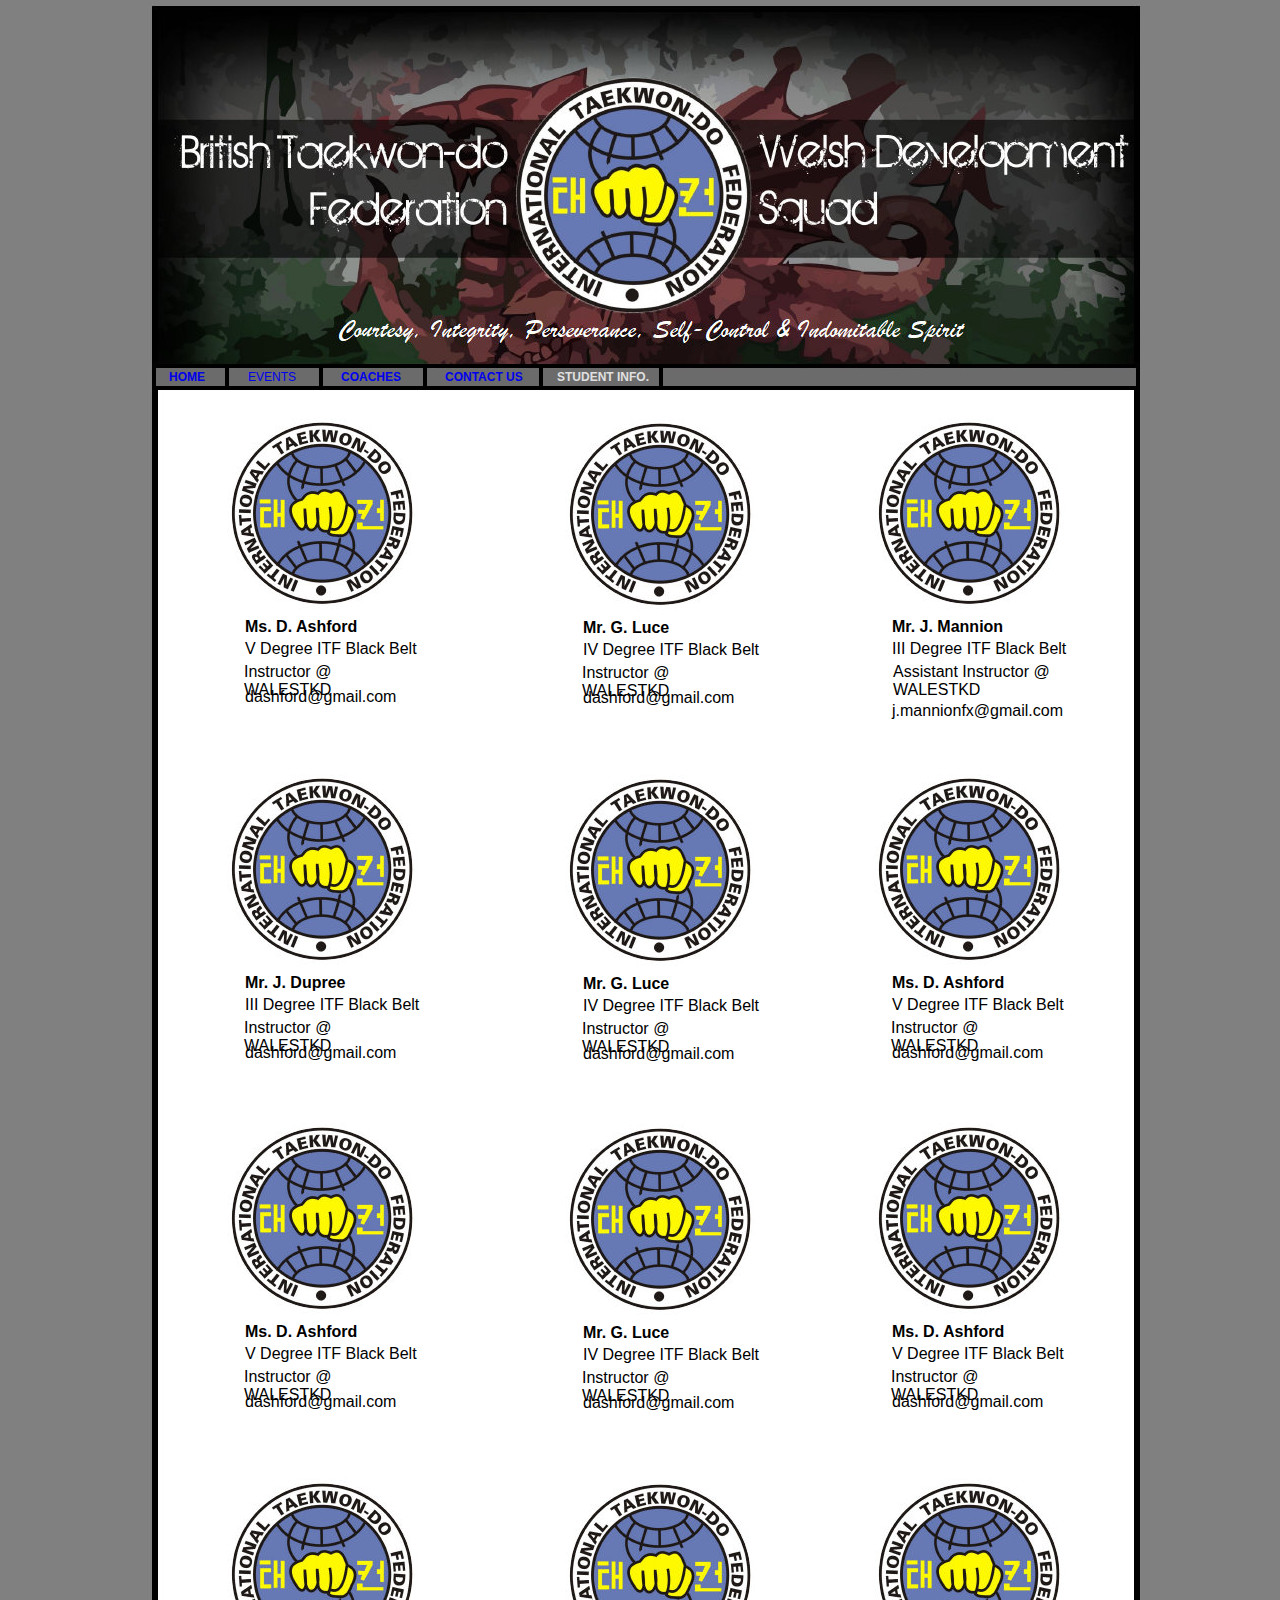
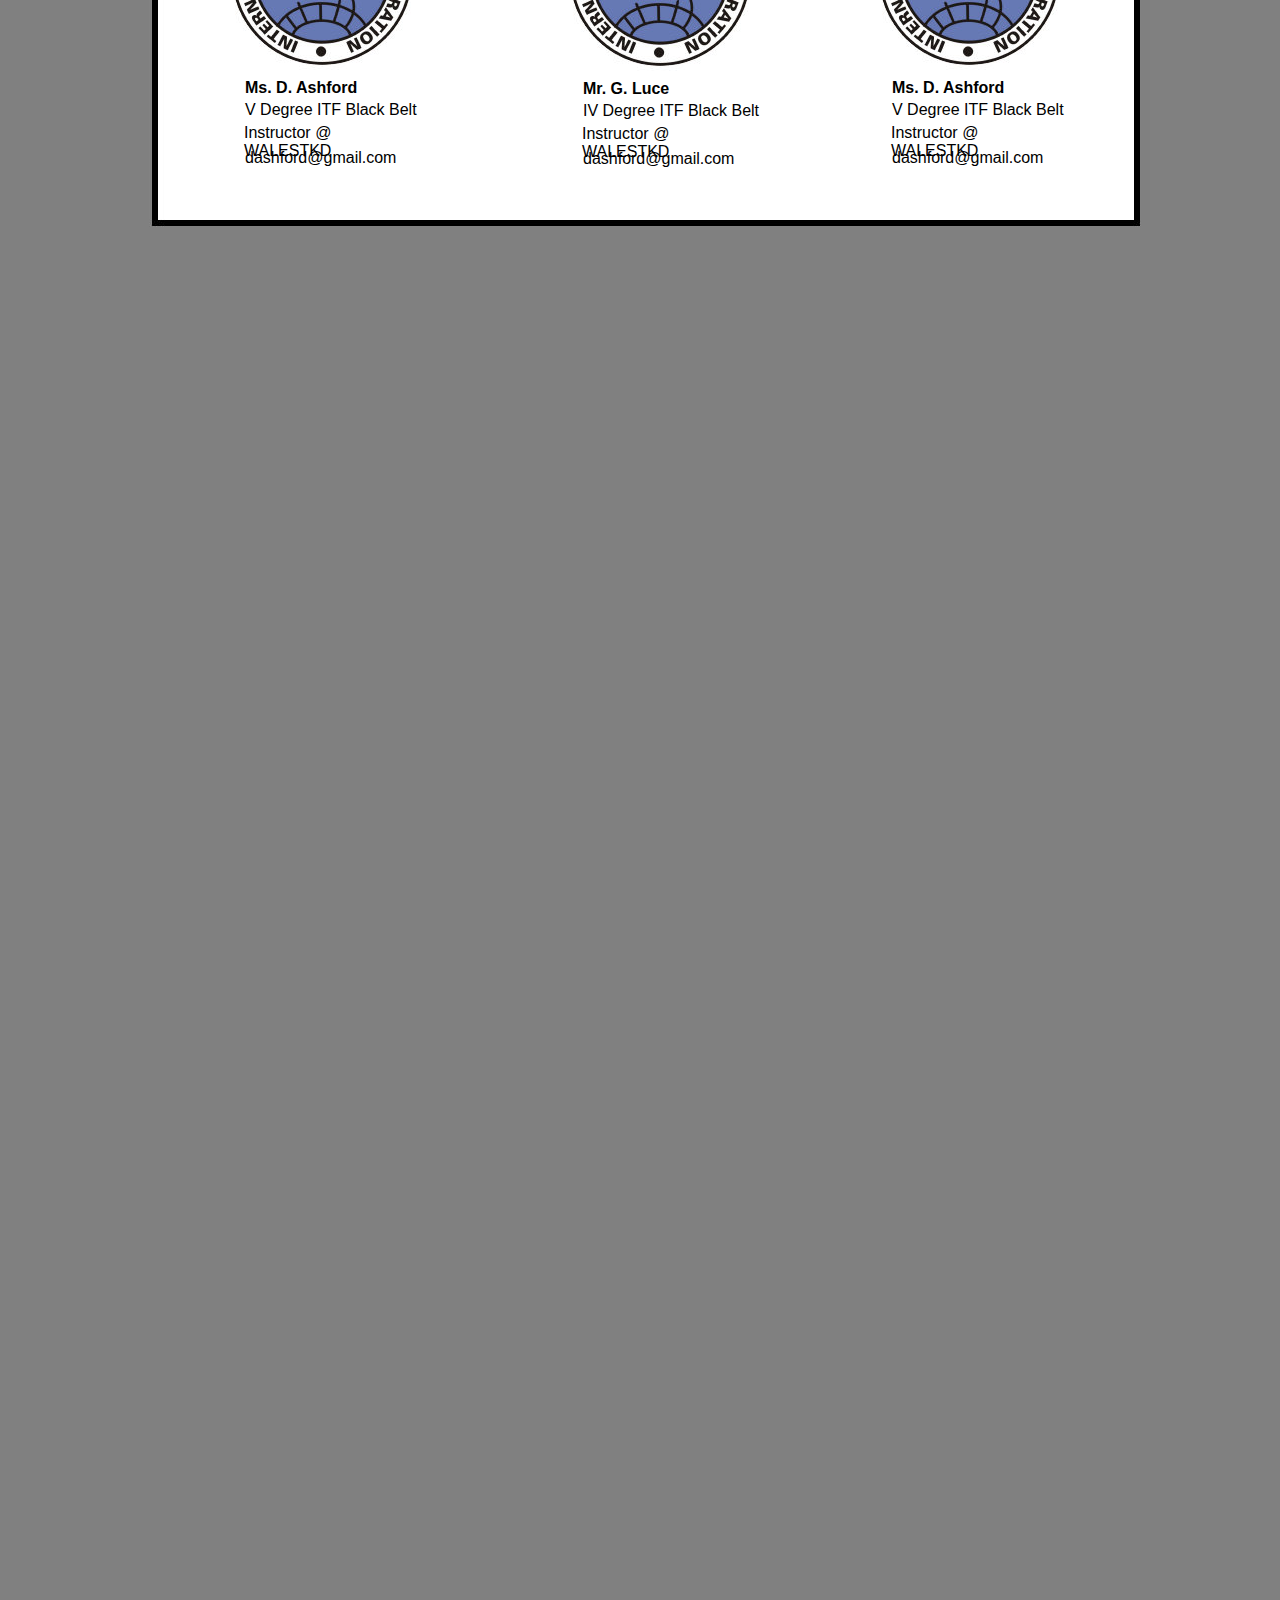
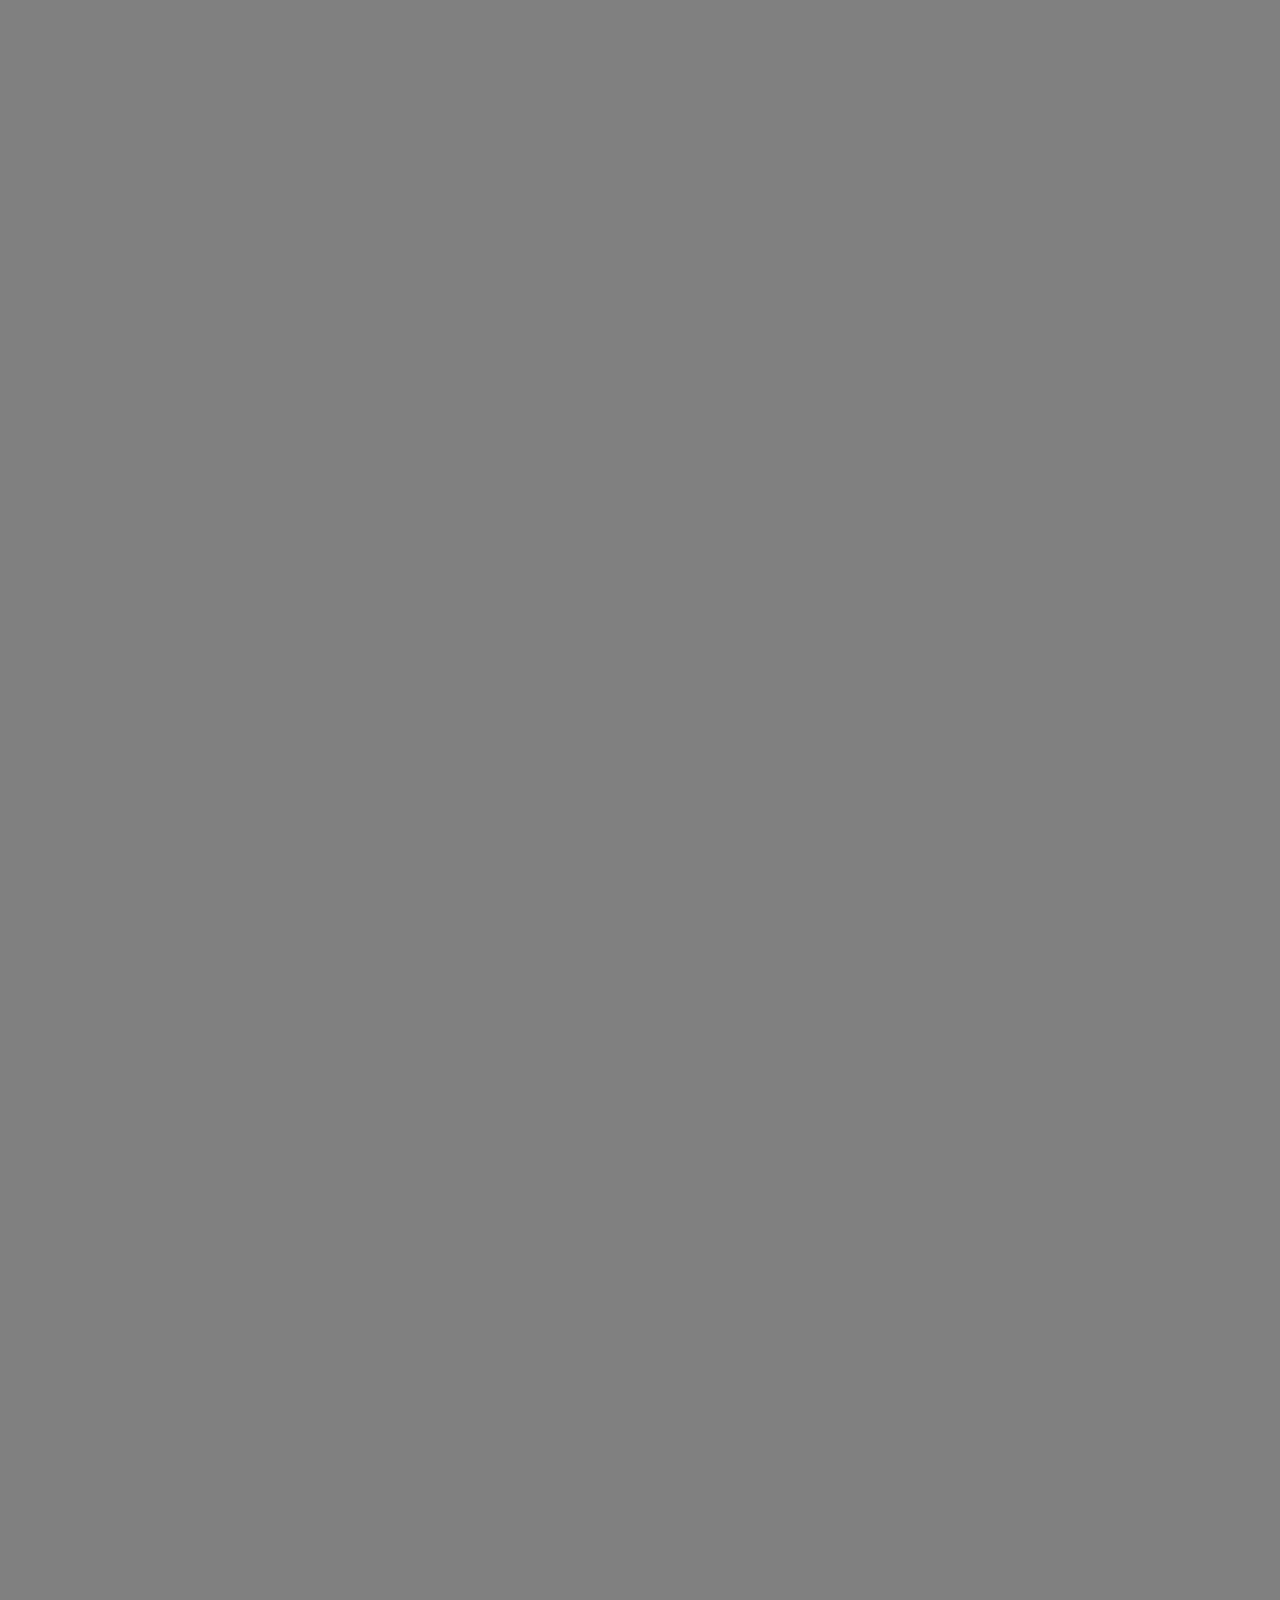
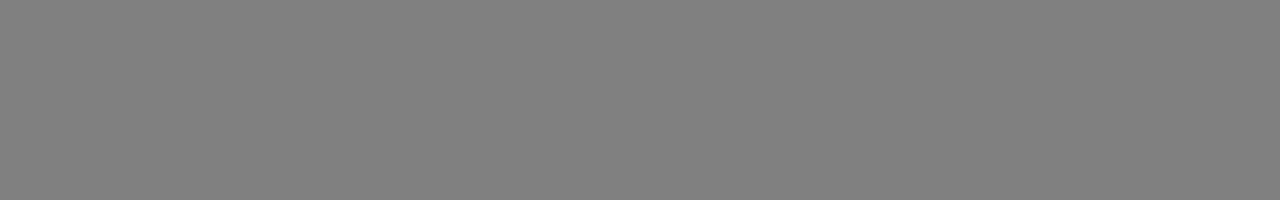
==== additionsl_btf_wales_team_002.htm @ 21ea09d9 "Update001" ====
<!DOCTYPE html PUBLIC "-//W3C//DTD XHTML 1.0 Transitional//EN" "http://www.w3.org/TR/xhtml1/DTD/xhtml1-transitional.dtd">
<!-G�n�r�Epar Avanquest Technology v:8.0. Pour plus d�information, visitez : http://www.avanquest.com -->
<html xmlns="http://www.w3.org/1999/xhtml" xml:lang="fr" lang="fr">
<head>
	<title> Coaches </title>
	<meta http-equiv="Content-Type" content="text/html; charset=iso-8859-1" />
	<meta http-equiv="Content-Style-Type" content="text/css;" />
	<link rel="stylesheet" href="additionsl_btf_wales_team_g.css" type="text/css" media="screen,projection,print" />	<!--// Document Style //-->
	<link rel="stylesheet" href="additionsl_btf_wales_team_002_p.css" type="text/css" media="screen,projection,print" />	<!--// Page Style //-->
</head>


<body>
<div id="page">
	<img id="e72" name="e72" class="cc08" src="additionsl_btf_wales_team002019.jpg" title="Courtesy, Integrity, Perseverance, Self-Control & Indomitable Spirit" alt="additionsl_btf_wales_team002019.jpg" align="right" border="0" />
	<span id="e71"></span>
	<div id="e70" class="cc09">
		Ms. D. Ashford
	</div>
	<div id="e69" class="cc10">
		V Degree ITF Black Belt
	</div>
	<div id="e68" class="cc10">
		Instructor @ WALESTKD
	</div>
	<div id="e67" class="cc10">
		dashford@gmail.com
	</div>
	<span id="e66"></span>
	<div id="e65" class="cc09">
		Mr. G. Luce
	</div>
	<div id="e64" class="cc10">
		IV Degree ITF Black Belt
	</div>
	<div id="e63" class="cc10">
		Instructor @ WALESTKD
	</div>
	<div id="e62" class="cc10">
		dashford@gmail.com
	</div>
	<span id="e61"></span>
	<div id="e60" class="cc09">
		Mr. J. Mannion 
	</div>
	<div id="e59" class="cc10">
		III Degree ITF Black Belt
	</div>
	<div id="e58" class="cc10">
		Assistant Instructor @ WALESTKD
	</div>
	<div id="e57" class="cc10">
		j.mannionfx@gmail.com
	</div>
	<span id="e56"></span>
	<div id="e55" class="cc09">
		Mr. J. Dupree
	</div>
	<div id="e54" class="cc10">
		III Degree ITF Black Belt
	</div>
	<div id="e53" class="cc10">
		Instructor @ WALESTKD
	</div>
	<div id="e52" class="cc10">
		dashford@gmail.com
	</div>
	<span id="e51"></span>
	<div id="e50" class="cc09">
		Mr. G. Luce
	</div>
	<div id="e49" class="cc10">
		IV Degree ITF Black Belt
	</div>
	<div id="e48" class="cc10">
		Instructor @ WALESTKD
	</div>
	<div id="e47" class="cc10">
		dashford@gmail.com
	</div>
	<span id="e46"></span>
	<div id="e45" class="cc09">
		Ms. D. Ashford
	</div>
	<div id="e44" class="cc10">
		V Degree ITF Black Belt
	</div>
	<div id="e43" class="cc10">
		Instructor @ WALESTKD
	</div>
	<div id="e42" class="cc10">
		dashford@gmail.com
	</div>
	<span id="e41"></span>
	<div id="e40" class="cc09">
		Ms. D. Ashford
	</div>
	<div id="e39" class="cc10">
		V Degree ITF Black Belt
	</div>
	<div id="e38" class="cc10">
		Instructor @ WALESTKD
	</div>
	<div id="e37" class="cc10">
		dashford@gmail.com
	</div>
	<span id="e36"></span>
	<div id="e35" class="cc09">
		Mr. G. Luce
	</div>
	<div id="e34" class="cc10">
		IV Degree ITF Black Belt
	</div>
	<div id="e33" class="cc10">
		Instructor @ WALESTKD
	</div>
	<div id="e32" class="cc10">
		dashford@gmail.com
	</div>
	<span id="e31"></span>
	<div id="e30" class="cc09">
		Ms. D. Ashford
	</div>
	<div id="e29" class="cc10">
		V Degree ITF Black Belt
	</div>
	<div id="e28" class="cc10">
		Instructor @ WALESTKD
	</div>
	<div id="e27" class="cc10">
		dashford@gmail.com
	</div>
	<span id="e26"></span>
	<div id="e25" class="cc09">
		Ms. D. Ashford
	</div>
	<div id="e24" class="cc10">
		V Degree ITF Black Belt
	</div>
	<div id="e23" class="cc10">
		Instructor @ WALESTKD
	</div>
	<div id="e22" class="cc10">
		dashford@gmail.com
	</div>
	<span id="e21"></span>
	<div id="e20" class="cc09">
		Mr. G. Luce
	</div>
	<div id="e19" class="cc10">
		IV Degree ITF Black Belt
	</div>
	<div id="e18" class="cc10">
		Instructor @ WALESTKD
	</div>
	<div id="e17" class="cc10">
		dashford@gmail.com
	</div>
	<span id="e16"></span>
	<div id="e15" class="cc09">
		Ms. D. Ashford
	</div>
	<div id="e14" class="cc10">
		V Degree ITF Black Belt
	</div>
	<div id="e13" class="cc10">
		Instructor @ WALESTKD
	</div>
	<div id="e12" class="cc10">
		dashford@gmail.com
	</div>
	<span id="e11" class="cc08"></span>
	<span id="e10" class="cc08"></span>
	<span id="e9" class="cc08"></span>
	<span id="e8" class="cc08"></span>
	<span id="e7" class="cc08"></span>
	<span id="e6" class="cc08"></span>
	<div id="e5" class="cc11">
		<a href="index.html">
		HOME</a>
	</div>
	<div id="e4" class="cc12">
		<a href="additionsl_btf_wales_team_003.htm">
		EVENTS </a>
	</div>
	<div id="e3" class="cc11">
		<a href="additionsl_btf_wales_team_002.htm">
		COACHES</a>
	</div>
	<div id="e2" class="cc11">
		<a href="additionsl_btf_wales_team_004.htm">
		CONTACT US</a>
	</div>
	<div id="e1" class="cc11">
		STUDENT INFO.
	</div>
</div>
</body>
</html>
---- additionsl_btf_wales_team_g.css ----
/*--- Avanquest WebEasy Document Style ---*/

*                   { /* All Elements */
	margin          : 0px;
	padding         : 0px;
	}
a:link              { /* Document Style */
	text-decoration :none;
	}
a:visited           { /* Document Style */
	color           : #ffffff;
	text-decoration :none;
	}
a:hover             { /* Document Style */
	color           : #ffffff;
	text-decoration :underline;
	}
a:active            { /* Active Links */
	color           : #ffffff;
	}
ol,ul               { /* All Lists */
	margin          : 1em;
	padding-left    : 2em;
	}
p                   { /* All Paragraphs */
	margin-bottom   : 1em;
	}
a.navigation:link   {
	text-decoration :none;
	}
a.navigation:visited{
	text-decoration :none;
	}
a.navigation:hover  {
	text-decoration :none;
	}
table.ct07          { /* Document Style */
	text-align      : center;
	border          :   0.75pt solid black;
	}
table.ct07 caption  { /* Document Style */
	color           : #D3649F;
	font            : bold 8pt 'Arial', Helvetica, sans-serif;
	}
table.ct07 td       { /* Document Style */
	text-align      : right;
	border          :   0.75pt solid black;
	padding         :   1.50pt;
	white-space     : nowrap;
	vertical-align  : middle;
	}
table.ct07 th       { /* Document Style */
	background-color: #c0c0c0;
	text-align      : left;
	border          :   0.75pt solid black;
	padding         :   1.50pt;
	white-space     : nowrap;
	vertical-align  : middle;
	}
table.ct07 .ch07 th { /* Document Style */
	background-color: #c0c0c0;
	text-align      : left;
	border          :   0.75pt solid black;
	padding         :   1.50pt;
	white-space     : nowrap;
	vertical-align  : middle;
	}
.address,address    {
	color           : #000000;
	font            : 8pt 'Arial', Helvetica, sans-serif;
	background-color: transparent;
	}
.citation,cite      {
	font            : italic 10pt 'Arial', Helvetica, sans-serif;
	}
.code,code          {
	font            : 10pt 'Courier New', monospace;
	}
.deco               {
	color           : #7c7c7c;
	background-color: transparent;
	}
.emphasis,em        {
	font            : bold 10pt 'Arial', Helvetica, sans-serif;
	}
.footer             {
	text-align      : center;
	}
.footer_box         {
	background-color: #c0c0c0;
	}
.form_button        {
	color           : #ffffff;
	font            : 10pt 'Arial', Helvetica, sans-serif;
	}
.form_input         {
	border          :   0.75pt solid black;
	}
.form_label         {
	color           : #ffffff;
	font            : 10pt 'Arial', Helvetica, sans-serif;
	}
.form_legend        {
	color           : #ffffff;
	font            : bold 9pt 'Arial', Helvetica, sans-serif;
	}
.form_set           {
	border          :   0.75pt solid black;
	}
.header             {
	font            : bold 14pt 'Tahoma', cursive;
	}
.header_box         {
	background-color: #c0c0c0;
	}
.heading1,h1        {
	font            : 22pt 'Arial', Helvetica, sans-serif;
	}
.heading2,h2        {
	font            : 20pt 'Arial', Helvetica, sans-serif;
	}
.heading3,h3        {
	font            : 18pt 'Arial', Helvetica, sans-serif;
	}
.heading4,h4        {
	font            : bold 14pt 'Tahoma', cursive;
	}
.heading5,h5        {
	font            : 12pt 'Arial', Helvetica, sans-serif;
	}
.heading6,h6        {
	font            : bold 10pt 'Arial', Helvetica, sans-serif;
	}
.info               {
	font            : 8pt 'Arial', Helvetica, sans-serif;
	}
.info_box           {
	color           : #ffffff;
	background-color: #ffffff;
	}
.info_tag           {
	font            : 8pt 'Arial', Helvetica, sans-serif;
	background-color: transparent;
	text-align      : left;
	}
.item               {
	font            : 8pt 'Arial', Helvetica, sans-serif;
	}
.item_box           {
	color           : #ffffff;
	background-color: transparent;
	}
.item_tag           {
	font            : 8pt 'Arial', Helvetica, sans-serif;
	}
.logo               {
	color           : #000000;
	font            : bold 14pt 'Tahoma', cursive;
	text-align      : center;
	}
.logo_box           {
	background-color: transparent;
	}
.logo_tag           {
	color           : #ffffff;
	font            : bold 22pt 'Tahoma', cursive;
	text-align      : center;
	}
.navigation         {
	color           : #ffffff;
	font            : bold 10pt 'Arial', Helvetica, sans-serif;
	background-color: transparent;
	text-align      : center;
	padding         :   1.50pt;
	}
.navigation_box     {
	color           : #7c7c7c;
	background-color: #7c7c7c;
	}
.navigation_pin     {
	color           : #000000;
	background-color: #000000;
	}
.navigation_tag     {
	}
.news               {
	font            : 8pt 'Arial', Helvetica, sans-serif;
	}
.news_box           {
	color           : #dbdbdb;
	background-color: #dbdbdb;
	}
.news_tag           {
	font            : 8pt 'Arial', Helvetica, sans-serif;
	}
.page               {
	color           : #5d9eee;
	background-color: #5d9eee;
	}
.page_box           {
	color           : #ffffff;
	background-color: #ffffff;
	}
.page_tag           {
	color           : #000000;
	font            : bold 14pt 'Tahoma', cursive;
	text-align      : left;
	padding         :   1.50pt;
	}
.panel              {
	color           : #000000;
	font            : 8pt 'Arial', Helvetica, sans-serif;
	background-color: #ffffff;
	text-align      : left;
	}
.panel_box          {
	color           : #044089;
	background-color: #044089;
	}
.photo              {
	background-color: #c0c0c0;
	border          :   0.00pt none black;
	}
.photo_box          {
	background-color: #c0c0c0;
	}
.photo_tag          {
	}
.small,small        {
	font            : 8pt 'Arial', Helvetica, sans-serif;
	}


/*--- EndOfFile ---*/
---- additionsl_btf_wales_team_002_p.css ----
/*--- Avanquest WebEasy Page Style ---*/


.cc08               { /* Common */
	border          :   0.00pt none #000000;
	}
.cc09               { /* Common */
	font            : bold 12pt 'Arial', Helvetica, sans-serif;
	color           : #000000;
	}
.cc10               { /* Common */
	font            : 12pt 'Arial', Helvetica, sans-serif;
	color           : #000000;
	}
.cc11               { /* Common */
	font            : bold 9pt 'Arial', Helvetica, sans-serif;
	color           : #e0e0e0;
	}
.cc12               { /* Common */
	font            : 9pt 'Arial', Helvetica, sans-serif;
	color           : #e0e0e0;
	}
img#e72             { /* additionsl_btf_wales_tea... */
	position        : absolute;
	left            :  81.75pt;
	top             :   2.25pt;
	width           : 744.75pt;
	height          :1368.75pt;
	}
span#e71            { /* additionsl_btf_wales_tea... */
	background      : transparent url(additionsl_btf_wales_team002007.jpg) no-repeat top left;
	position        : absolute;
	left            : 140.25pt;
	top             : 313.50pt;
	width           : 143.25pt;
	height          : 143.25pt;
	}
div#e70             { /* Ms. D. Ashford */
	position        : absolute;
	left            : 153.75pt;
	top             : 463.50pt;
	width           : 137.25pt;
	height          :  17.25pt;
	}
div#e69             { /* V Degree ITF Black Belt */
	position        : absolute;
	left            : 153.75pt;
	top             : 480.00pt;
	width           : 133.50pt;
	height          :  19.50pt;
	}
div#e68             { /* Instructor @ WALESTKD */
	position        : absolute;
	left            : 153.00pt;
	top             : 497.25pt;
	width           : 133.50pt;
	height          :  18.75pt;
	}
div#e67             { /* dashford@gmail.com */
	position        : absolute;
	left            : 153.75pt;
	top             : 516.00pt;
	width           : 133.50pt;
	height          :  18.75pt;
	}
span#e66            { /* additionsl_btf_wales_tea... */
	background      : transparent url(additionsl_btf_wales_team002007.jpg) no-repeat top left;
	position        : absolute;
	left            : 393.75pt;
	top             : 314.25pt;
	width           : 143.25pt;
	height          : 143.25pt;
	}
div#e65             { /* Mr. G. Luce */
	position        : absolute;
	left            : 407.25pt;
	top             : 464.25pt;
	width           : 137.25pt;
	height          :  17.25pt;
	}
div#e64             { /* IV Degree ITF Black Belt */
	position        : absolute;
	left            : 407.25pt;
	top             : 480.75pt;
	width           : 133.50pt;
	height          :  18.75pt;
	}
div#e63             { /* Instructor @ WALESTKD */
	position        : absolute;
	left            : 406.50pt;
	top             : 498.00pt;
	width           : 133.50pt;
	height          :  18.75pt;
	}
div#e62             { /* dashford@gmail.com */
	position        : absolute;
	left            : 407.25pt;
	top             : 516.75pt;
	width           : 133.50pt;
	height          :  18.75pt;
	}
span#e61            { /* additionsl_btf_wales_tea... */
	background      : transparent url(additionsl_btf_wales_team002007.jpg) no-repeat top left;
	position        : absolute;
	left            : 625.50pt;
	top             : 313.50pt;
	width           : 143.25pt;
	height          : 143.25pt;
	}
div#e60             { /* Mr. J. Mannion  */
	position        : absolute;
	left            : 639.00pt;
	top             : 463.50pt;
	width           : 137.25pt;
	height          :  17.25pt;
	}
div#e59             { /* III Degree ITF Black Bel... */
	position        : absolute;
	left            : 639.00pt;
	top             : 480.00pt;
	width           : 133.50pt;
	height          :  18.75pt;
	}
div#e58             { /* Assistant Instructor @ W... */
	position        : absolute;
	left            : 639.75pt;
	top             : 497.25pt;
	width           : 133.50pt;
	height          :  33.75pt;
	}
div#e57             { /* j.mannionfx@gmail.com */
	position        : absolute;
	left            : 639.00pt;
	top             : 526.50pt;
	width           : 133.50pt;
	height          :  18.75pt;
	}
span#e56            { /* additionsl_btf_wales_tea... */
	background      : transparent url(additionsl_btf_wales_team002007.jpg) no-repeat top left;
	position        : absolute;
	left            : 140.25pt;
	top             : 580.50pt;
	width           : 143.25pt;
	height          : 143.25pt;
	}
div#e55             { /* Mr. J. Dupree */
	position        : absolute;
	left            : 153.75pt;
	top             : 730.50pt;
	width           : 137.25pt;
	height          :  17.25pt;
	}
div#e54             { /* III Degree ITF Black Bel... */
	position        : absolute;
	left            : 153.75pt;
	top             : 747.00pt;
	width           : 133.50pt;
	height          :  18.75pt;
	}
div#e53             { /* Instructor @ WALESTKD */
	position        : absolute;
	left            : 153.00pt;
	top             : 764.25pt;
	width           : 133.50pt;
	height          :  18.75pt;
	}
div#e52             { /* dashford@gmail.com */
	position        : absolute;
	left            : 153.75pt;
	top             : 783.00pt;
	width           : 133.50pt;
	height          :  18.75pt;
	}
span#e51            { /* additionsl_btf_wales_tea... */
	background      : transparent url(additionsl_btf_wales_team002007.jpg) no-repeat top left;
	position        : absolute;
	left            : 393.75pt;
	top             : 581.25pt;
	width           : 143.25pt;
	height          : 143.25pt;
	}
div#e50             { /* Mr. G. Luce */
	position        : absolute;
	left            : 407.25pt;
	top             : 731.25pt;
	width           : 137.25pt;
	height          :  17.25pt;
	}
div#e49             { /* IV Degree ITF Black Belt */
	position        : absolute;
	left            : 407.25pt;
	top             : 747.75pt;
	width           : 133.50pt;
	height          :  18.75pt;
	}
div#e48             { /* Instructor @ WALESTKD */
	position        : absolute;
	left            : 406.50pt;
	top             : 765.00pt;
	width           : 133.50pt;
	height          :  18.75pt;
	}
div#e47             { /* dashford@gmail.com */
	position        : absolute;
	left            : 407.25pt;
	top             : 783.75pt;
	width           : 133.50pt;
	height          :  18.75pt;
	}
span#e46            { /* additionsl_btf_wales_tea... */
	background      : transparent url(additionsl_btf_wales_team002007.jpg) no-repeat top left;
	position        : absolute;
	left            : 625.50pt;
	top             : 580.50pt;
	width           : 143.25pt;
	height          : 143.25pt;
	}
div#e45             { /* Ms. D. Ashford */
	position        : absolute;
	left            : 639.00pt;
	top             : 730.50pt;
	width           : 137.25pt;
	height          :  17.25pt;
	}
div#e44             { /* V Degree ITF Black Belt */
	position        : absolute;
	left            : 639.00pt;
	top             : 747.00pt;
	width           : 133.50pt;
	height          :  19.50pt;
	}
div#e43             { /* Instructor @ WALESTKD */
	position        : absolute;
	left            : 638.25pt;
	top             : 764.25pt;
	width           : 133.50pt;
	height          :  18.75pt;
	}
div#e42             { /* dashford@gmail.com */
	position        : absolute;
	left            : 639.00pt;
	top             : 783.00pt;
	width           : 133.50pt;
	height          :  18.75pt;
	}
span#e41            { /* additionsl_btf_wales_tea... */
	background      : transparent url(additionsl_btf_wales_team002007.jpg) no-repeat top left;
	position        : absolute;
	left            : 140.25pt;
	top             : 842.25pt;
	width           : 143.25pt;
	height          : 143.25pt;
	}
div#e40             { /* Ms. D. Ashford */
	position        : absolute;
	left            : 153.75pt;
	top             : 992.25pt;
	width           : 137.25pt;
	height          :  17.25pt;
	}
div#e39             { /* V Degree ITF Black Belt */
	position        : absolute;
	left            : 153.75pt;
	top             :1008.75pt;
	width           : 133.50pt;
	height          :  19.50pt;
	}
div#e38             { /* Instructor @ WALESTKD */
	position        : absolute;
	left            : 153.00pt;
	top             :1026.00pt;
	width           : 133.50pt;
	height          :  18.75pt;
	}
div#e37             { /* dashford@gmail.com */
	position        : absolute;
	left            : 153.75pt;
	top             :1044.75pt;
	width           : 133.50pt;
	height          :  18.75pt;
	}
span#e36            { /* additionsl_btf_wales_tea... */
	background      : transparent url(additionsl_btf_wales_team002007.jpg) no-repeat top left;
	position        : absolute;
	left            : 393.75pt;
	top             : 843.00pt;
	width           : 143.25pt;
	height          : 143.25pt;
	}
div#e35             { /* Mr. G. Luce */
	position        : absolute;
	left            : 407.25pt;
	top             : 993.00pt;
	width           : 137.25pt;
	height          :  17.25pt;
	}
div#e34             { /* IV Degree ITF Black Belt */
	position        : absolute;
	left            : 407.25pt;
	top             :1009.50pt;
	width           : 133.50pt;
	height          :  18.75pt;
	}
div#e33             { /* Instructor @ WALESTKD */
	position        : absolute;
	left            : 406.50pt;
	top             :1026.75pt;
	width           : 133.50pt;
	height          :  18.75pt;
	}
div#e32             { /* dashford@gmail.com */
	position        : absolute;
	left            : 407.25pt;
	top             :1045.50pt;
	width           : 133.50pt;
	height          :  18.75pt;
	}
span#e31            { /* additionsl_btf_wales_tea... */
	background      : transparent url(additionsl_btf_wales_team002007.jpg) no-repeat top left;
	position        : absolute;
	left            : 625.50pt;
	top             : 842.25pt;
	width           : 143.25pt;
	height          : 143.25pt;
	}
div#e30             { /* Ms. D. Ashford */
	position        : absolute;
	left            : 639.00pt;
	top             : 992.25pt;
	width           : 137.25pt;
	height          :  17.25pt;
	}
div#e29             { /* V Degree ITF Black Belt */
	position        : absolute;
	left            : 639.00pt;
	top             :1008.75pt;
	width           : 133.50pt;
	height          :  19.50pt;
	}
div#e28             { /* Instructor @ WALESTKD */
	position        : absolute;
	left            : 638.25pt;
	top             :1026.00pt;
	width           : 133.50pt;
	height          :  18.75pt;
	}
div#e27             { /* dashford@gmail.com */
	position        : absolute;
	left            : 639.00pt;
	top             :1044.75pt;
	width           : 133.50pt;
	height          :  18.75pt;
	}
span#e26            { /* additionsl_btf_wales_tea... */
	background      : transparent url(additionsl_btf_wales_team002007.jpg) no-repeat top left;
	position        : absolute;
	left            : 140.25pt;
	top             :1109.25pt;
	width           : 143.25pt;
	height          : 143.25pt;
	}
div#e25             { /* Ms. D. Ashford */
	position        : absolute;
	left            : 153.75pt;
	top             :1259.25pt;
	width           : 137.25pt;
	height          :  17.25pt;
	}
div#e24             { /* V Degree ITF Black Belt */
	position        : absolute;
	left            : 153.75pt;
	top             :1275.75pt;
	width           : 133.50pt;
	height          :  19.50pt;
	}
div#e23             { /* Instructor @ WALESTKD */
	position        : absolute;
	left            : 153.00pt;
	top             :1293.00pt;
	width           : 133.50pt;
	height          :  18.75pt;
	}
div#e22             { /* dashford@gmail.com */
	position        : absolute;
	left            : 153.75pt;
	top             :1311.75pt;
	width           : 133.50pt;
	height          :  18.75pt;
	}
span#e21            { /* additionsl_btf_wales_tea... */
	background      : transparent url(additionsl_btf_wales_team002007.jpg) no-repeat top left;
	position        : absolute;
	left            : 393.75pt;
	top             :1110.00pt;
	width           : 143.25pt;
	height          : 143.25pt;
	}
div#e20             { /* Mr. G. Luce */
	position        : absolute;
	left            : 407.25pt;
	top             :1260.00pt;
	width           : 137.25pt;
	height          :  17.25pt;
	}
div#e19             { /* IV Degree ITF Black Belt */
	position        : absolute;
	left            : 407.25pt;
	top             :1276.50pt;
	width           : 133.50pt;
	height          :  18.75pt;
	}
div#e18             { /* Instructor @ WALESTKD */
	position        : absolute;
	left            : 406.50pt;
	top             :1293.75pt;
	width           : 133.50pt;
	height          :  18.75pt;
	}
div#e17             { /* dashford@gmail.com */
	position        : absolute;
	left            : 407.25pt;
	top             :1312.50pt;
	width           : 133.50pt;
	height          :  18.75pt;
	}
span#e16            { /* additionsl_btf_wales_tea... */
	background      : transparent url(additionsl_btf_wales_team002007.jpg) no-repeat top left;
	position        : absolute;
	left            : 625.50pt;
	top             :1109.25pt;
	width           : 143.25pt;
	height          : 143.25pt;
	}
div#e15             { /* Ms. D. Ashford */
	position        : absolute;
	left            : 639.00pt;
	top             :1259.25pt;
	width           : 137.25pt;
	height          :  17.25pt;
	}
div#e14             { /* V Degree ITF Black Belt */
	position        : absolute;
	left            : 639.00pt;
	top             :1275.75pt;
	width           : 133.50pt;
	height          :  19.50pt;
	}
div#e13             { /* Instructor @ WALESTKD */
	position        : absolute;
	left            : 638.25pt;
	top             :1293.00pt;
	width           : 133.50pt;
	height          :  18.75pt;
	}
div#e12             { /* dashford@gmail.com */
	position        : absolute;
	left            : 639.00pt;
	top             :1311.75pt;
	width           : 133.50pt;
	height          :  18.75pt;
	}
span#e11            { /* additionsl_btf_wales_tea... */
	background      : transparent url(additionsl_btf_wales_team002006.jpg) no-repeat top left;
	position        : absolute;
	left            :  82.50pt;
	top             : 271.50pt;
	width           : 743.25pt;
	height          :  21.75pt;
	}
span#e10            { /* additionsl_btf_wales_tea... */
	background      : transparent url(additionsl_btf_wales_team002005.gif) no-repeat top left;
	position        : absolute;
	left            : 138.75pt;
	top             : 273.75pt;
	width           :   3.00pt;
	height          :  18.75pt;
	}
span#e9             { /* additionsl_btf_wales_tea... */
	background      : transparent url(additionsl_btf_wales_team002004.gif) no-repeat top left;
	position        : absolute;
	left            : 209.25pt;
	top             : 273.75pt;
	width           :   3.00pt;
	height          :  18.75pt;
	}
span#e8             { /* additionsl_btf_wales_tea... */
	background      : transparent url(additionsl_btf_wales_team001009.jpg) no-repeat top left;
	position        : absolute;
	left            : 287.25pt;
	top             : 273.00pt;
	width           :   3.00pt;
	height          :  18.75pt;
	}
span#e7             { /* additionsl_btf_wales_tea... */
	background      : transparent url(additionsl_btf_wales_team001009.jpg) no-repeat top left;
	position        : absolute;
	left            : 374.25pt;
	top             : 273.00pt;
	width           :   3.00pt;
	height          :  18.75pt;
	}
span#e6             { /* additionsl_btf_wales_tea... */
	background      : transparent url(additionsl_btf_wales_team001009.jpg) no-repeat top left;
	position        : absolute;
	left            : 464.25pt;
	top             : 273.00pt;
	width           :   3.00pt;
	height          :  18.75pt;
	}
div#e5              { /* HOME */
	position        : absolute;
	left            :  96.75pt;
	top             : 277.50pt;
	width           :  44.25pt;
	height          :  14.25pt;
	}
div#e4              { /* EVENTS  */
	position        : absolute;
	left            : 156.00pt;
	top             : 277.50pt;
	width           :  44.25pt;
	height          :  14.25pt;
	}
div#e3              { /* COACHES */
	position        : absolute;
	left            : 225.75pt;
	top             : 277.50pt;
	width           :  57.75pt;
	height          :  12.75pt;
	}
div#e2              { /* CONTACT US */
	position        : absolute;
	left            : 303.75pt;
	top             : 277.50pt;
	width           :  78.00pt;
	height          :  14.25pt;
	}
div#e1              { /* STUDENT INFO. */
	position        : absolute;
	left            : 387.75pt;
	top             : 277.50pt;
	width           :  78.00pt;
	height          :  14.25pt;
	}
div#page            { /* Page Holder */
	background-color: #808080;
	position        : relative;
	width           : 900.00pt;
	height          :3750.00pt;
	text-align      : left;
	margin-left     : auto;
	margin-right    : auto;
	}
body                { /* Page Body */
	background-color: #808080;
	text-align      : center;
	}



/*--- EndOfFile ---*/
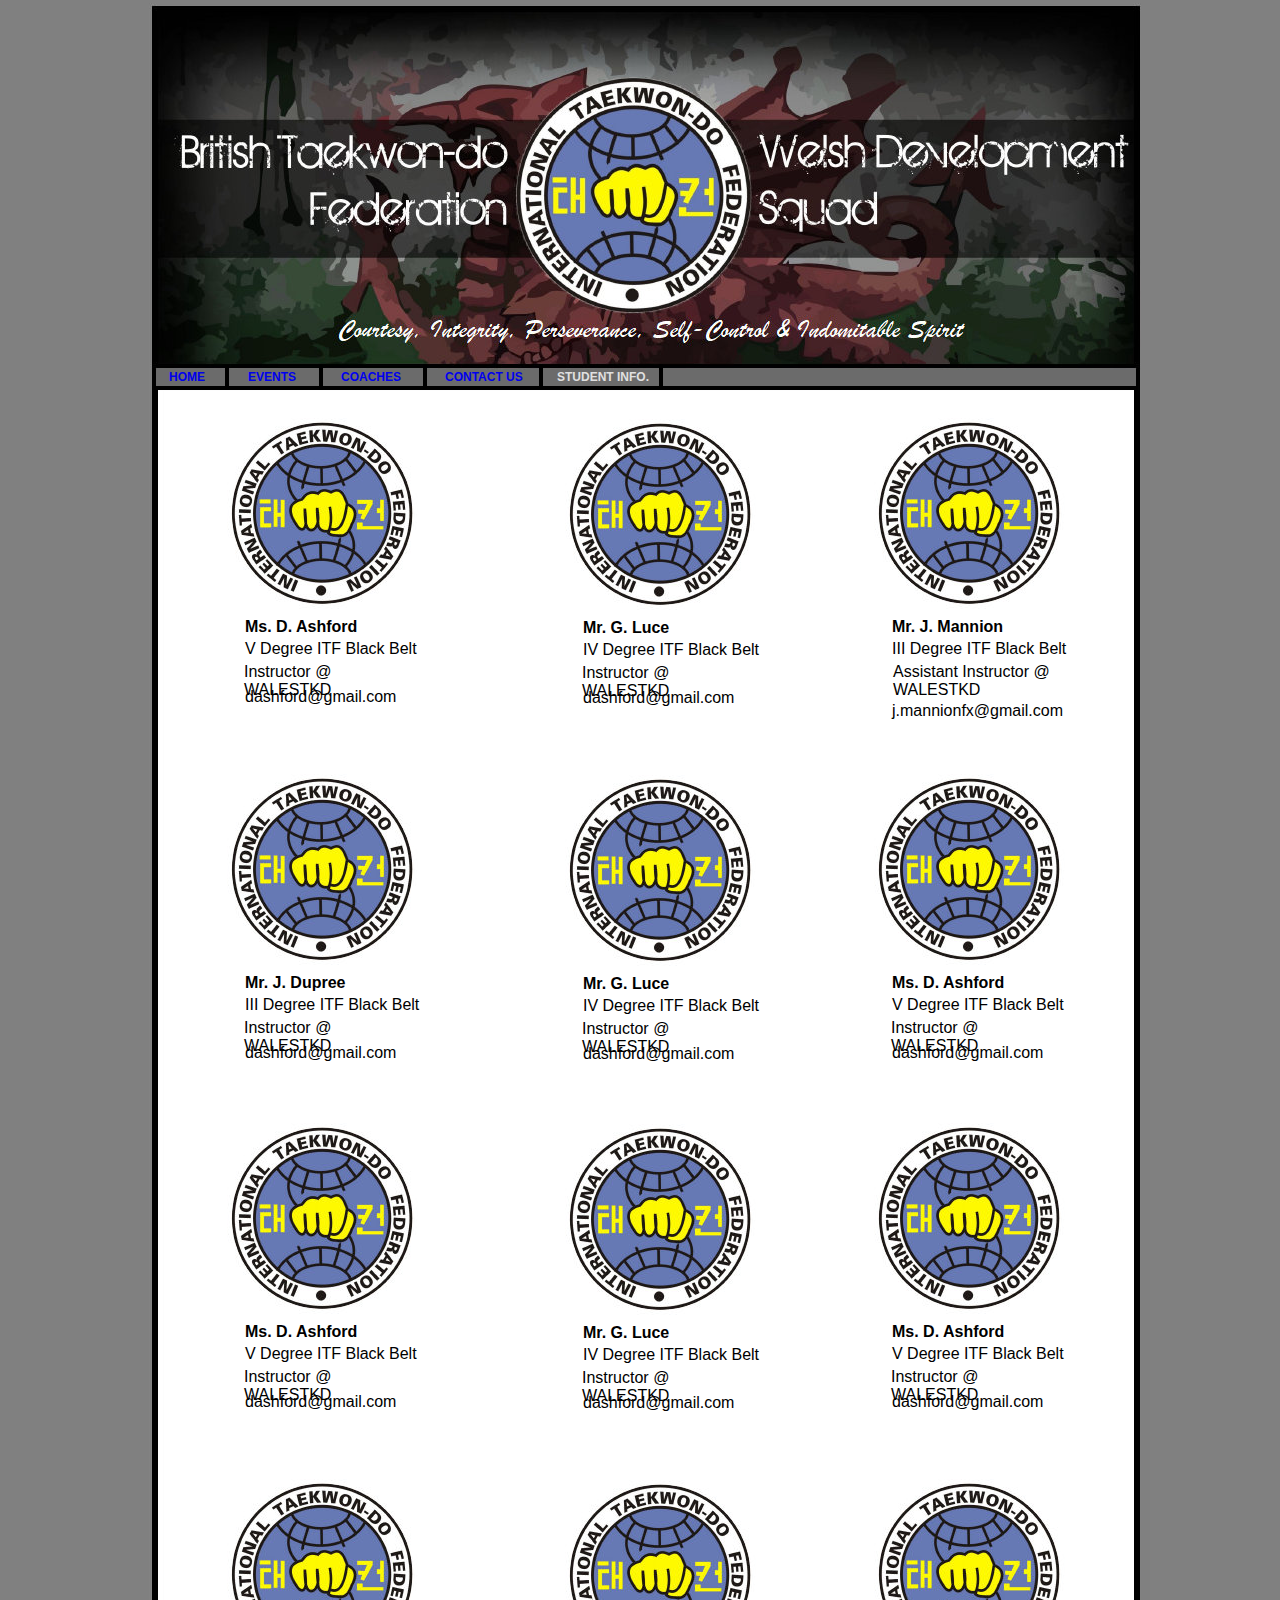
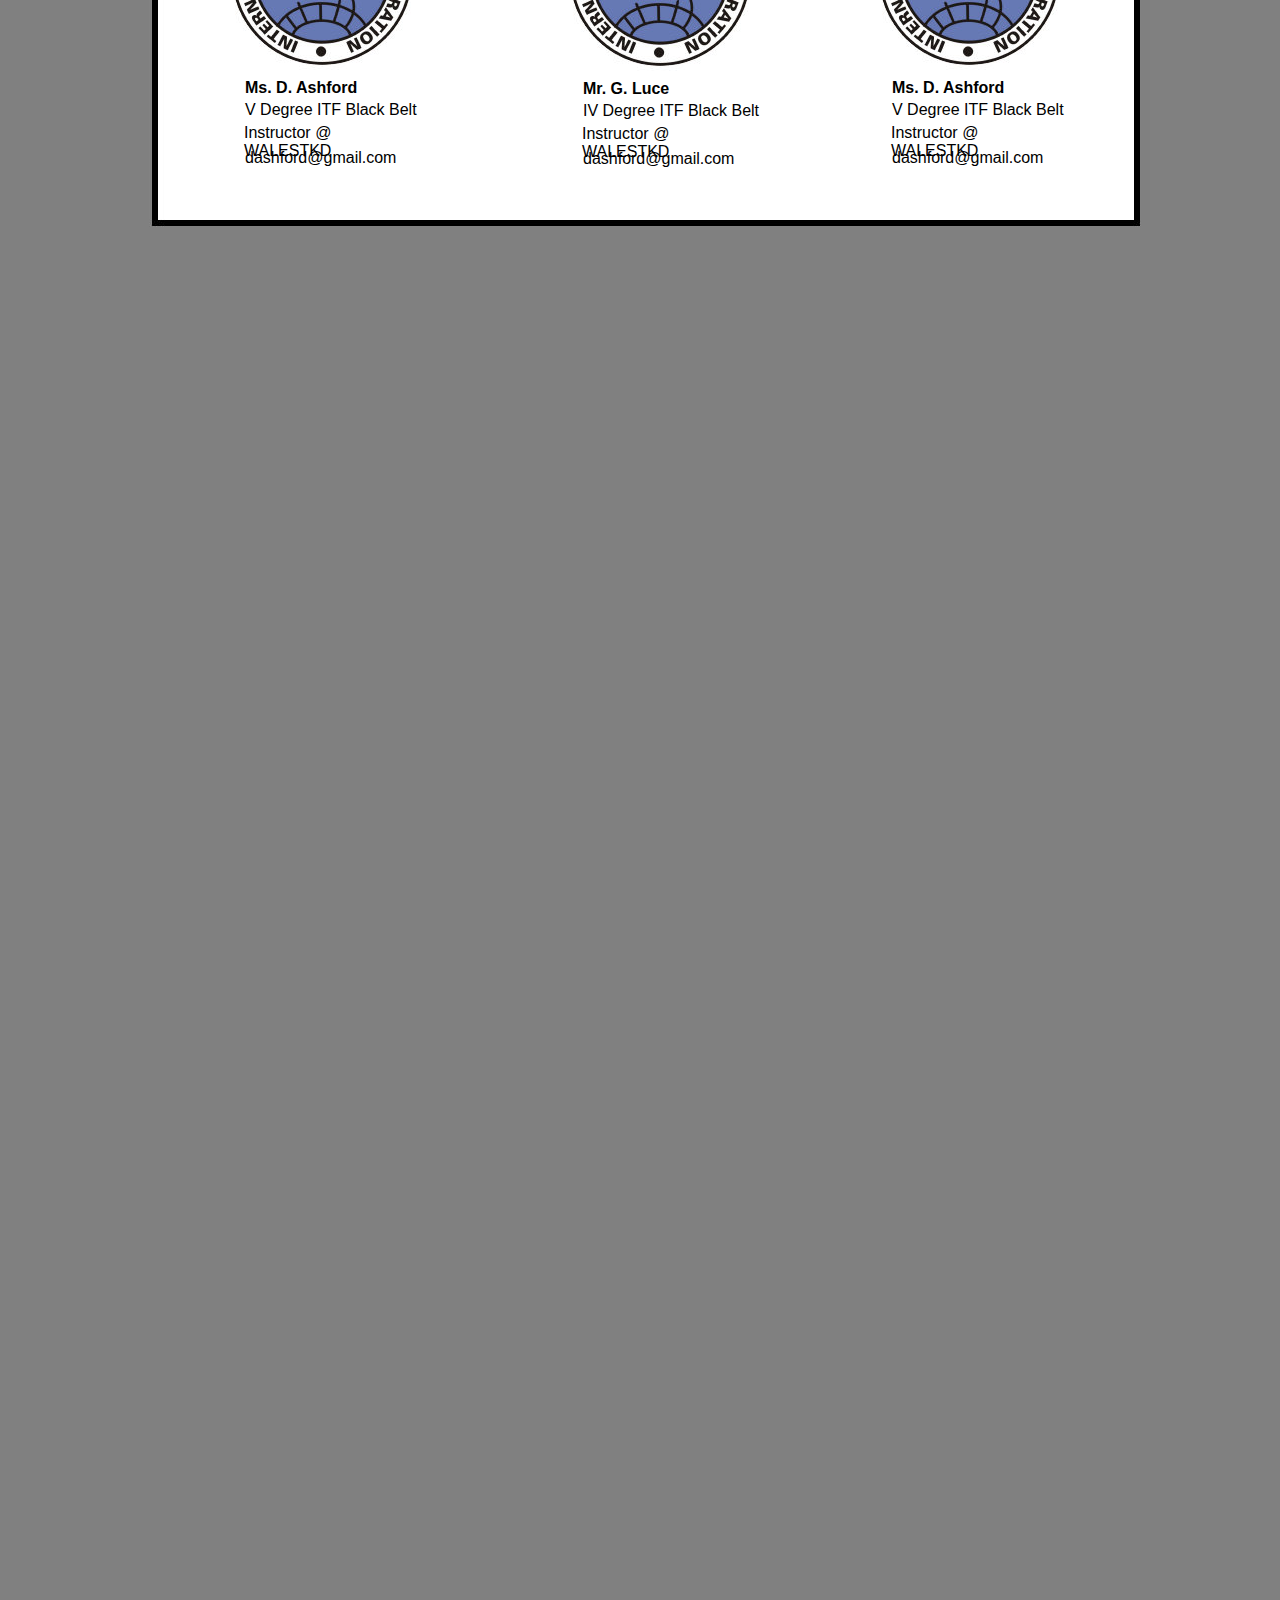
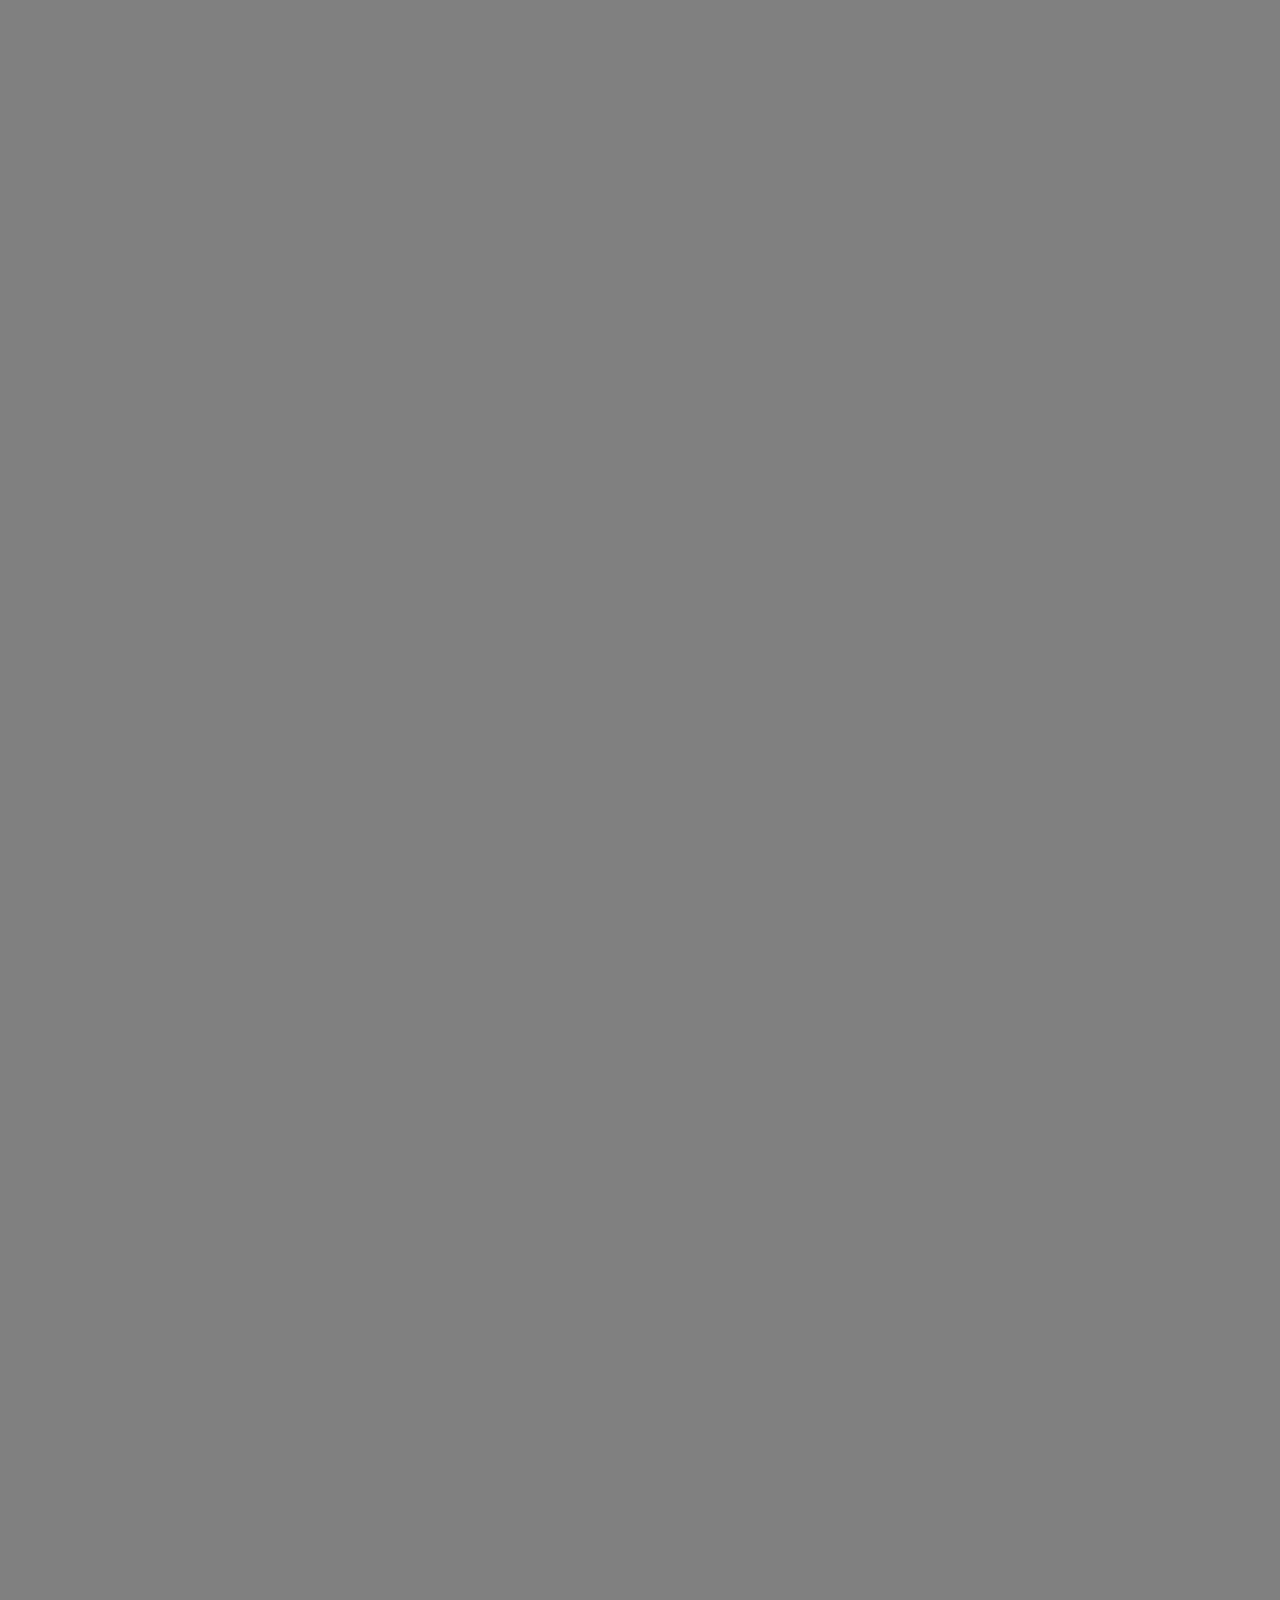
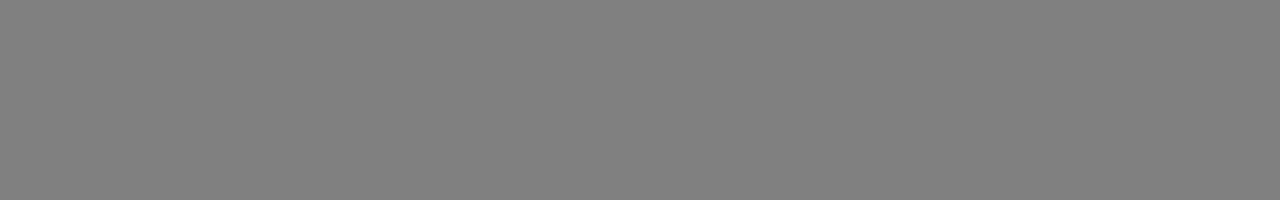
==== commit ca54a3d7: "update 27.06.2018" ====
--- a/additionsl_btf_wales_team_002.htm
+++ b/additionsl_btf_wales_team_002.htm
@@ -12,186 +12,186 @@
 
 <body>
 <div id="page">
-	<img id="e72" name="e72" class="cc08" src="additionsl_btf_wales_team002019.jpg" title="Courtesy, Integrity, Perseverance, Self-Control & Indomitable Spirit" alt="additionsl_btf_wales_team002019.jpg" align="right" border="0" />
+	<img id="e72" name="e72" class="cc07" src="additionsl_btf_wales_team002019.jpg" title="Courtesy, Integrity, Perseverance, Self-Control & Indomitable Spirit" alt="additionsl_btf_wales_team002019.jpg" align="right" border="0" />
 	<span id="e71"></span>
-	<div id="e70" class="cc09">
+	<div id="e70" class="cc08">
 		Ms. D. Ashford
 	</div>
-	<div id="e69" class="cc10">
+	<div id="e69" class="cc09">
 		V Degree ITF Black Belt
 	</div>
-	<div id="e68" class="cc10">
+	<div id="e68" class="cc09">
 		Instructor @ WALESTKD
 	</div>
-	<div id="e67" class="cc10">
+	<div id="e67" class="cc09">
 		dashford@gmail.com
 	</div>
 	<span id="e66"></span>
-	<div id="e65" class="cc09">
+	<div id="e65" class="cc08">
 		Mr. G. Luce
 	</div>
-	<div id="e64" class="cc10">
+	<div id="e64" class="cc09">
 		IV Degree ITF Black Belt
 	</div>
-	<div id="e63" class="cc10">
+	<div id="e63" class="cc09">
 		Instructor @ WALESTKD
 	</div>
-	<div id="e62" class="cc10">
+	<div id="e62" class="cc09">
 		dashford@gmail.com
 	</div>
 	<span id="e61"></span>
-	<div id="e60" class="cc09">
+	<div id="e60" class="cc08">
 		Mr. J. Mannion 
 	</div>
-	<div id="e59" class="cc10">
+	<div id="e59" class="cc09">
 		III Degree ITF Black Belt
 	</div>
-	<div id="e58" class="cc10">
+	<div id="e58" class="cc09">
 		Assistant Instructor @ WALESTKD
 	</div>
-	<div id="e57" class="cc10">
+	<div id="e57" class="cc09">
 		j.mannionfx@gmail.com
 	</div>
 	<span id="e56"></span>
-	<div id="e55" class="cc09">
+	<div id="e55" class="cc08">
 		Mr. J. Dupree
 	</div>
-	<div id="e54" class="cc10">
+	<div id="e54" class="cc09">
 		III Degree ITF Black Belt
 	</div>
-	<div id="e53" class="cc10">
+	<div id="e53" class="cc09">
 		Instructor @ WALESTKD
 	</div>
-	<div id="e52" class="cc10">
+	<div id="e52" class="cc09">
 		dashford@gmail.com
 	</div>
 	<span id="e51"></span>
-	<div id="e50" class="cc09">
+	<div id="e50" class="cc08">
 		Mr. G. Luce
 	</div>
-	<div id="e49" class="cc10">
+	<div id="e49" class="cc09">
 		IV Degree ITF Black Belt
 	</div>
-	<div id="e48" class="cc10">
+	<div id="e48" class="cc09">
 		Instructor @ WALESTKD
 	</div>
-	<div id="e47" class="cc10">
+	<div id="e47" class="cc09">
 		dashford@gmail.com
 	</div>
 	<span id="e46"></span>
-	<div id="e45" class="cc09">
+	<div id="e45" class="cc08">
 		Ms. D. Ashford
 	</div>
-	<div id="e44" class="cc10">
+	<div id="e44" class="cc09">
 		V Degree ITF Black Belt
 	</div>
-	<div id="e43" class="cc10">
+	<div id="e43" class="cc09">
 		Instructor @ WALESTKD
 	</div>
-	<div id="e42" class="cc10">
+	<div id="e42" class="cc09">
 		dashford@gmail.com
 	</div>
 	<span id="e41"></span>
-	<div id="e40" class="cc09">
+	<div id="e40" class="cc08">
 		Ms. D. Ashford
 	</div>
-	<div id="e39" class="cc10">
+	<div id="e39" class="cc09">
 		V Degree ITF Black Belt
 	</div>
-	<div id="e38" class="cc10">
+	<div id="e38" class="cc09">
 		Instructor @ WALESTKD
 	</div>
-	<div id="e37" class="cc10">
+	<div id="e37" class="cc09">
 		dashford@gmail.com
 	</div>
 	<span id="e36"></span>
-	<div id="e35" class="cc09">
+	<div id="e35" class="cc08">
 		Mr. G. Luce
 	</div>
-	<div id="e34" class="cc10">
+	<div id="e34" class="cc09">
 		IV Degree ITF Black Belt
 	</div>
-	<div id="e33" class="cc10">
+	<div id="e33" class="cc09">
 		Instructor @ WALESTKD
 	</div>
-	<div id="e32" class="cc10">
+	<div id="e32" class="cc09">
 		dashford@gmail.com
 	</div>
 	<span id="e31"></span>
-	<div id="e30" class="cc09">
+	<div id="e30" class="cc08">
 		Ms. D. Ashford
 	</div>
-	<div id="e29" class="cc10">
+	<div id="e29" class="cc09">
 		V Degree ITF Black Belt
 	</div>
-	<div id="e28" class="cc10">
+	<div id="e28" class="cc09">
 		Instructor @ WALESTKD
 	</div>
-	<div id="e27" class="cc10">
+	<div id="e27" class="cc09">
 		dashford@gmail.com
 	</div>
 	<span id="e26"></span>
-	<div id="e25" class="cc09">
+	<div id="e25" class="cc08">
 		Ms. D. Ashford
 	</div>
-	<div id="e24" class="cc10">
+	<div id="e24" class="cc09">
 		V Degree ITF Black Belt
 	</div>
-	<div id="e23" class="cc10">
+	<div id="e23" class="cc09">
 		Instructor @ WALESTKD
 	</div>
-	<div id="e22" class="cc10">
+	<div id="e22" class="cc09">
 		dashford@gmail.com
 	</div>
 	<span id="e21"></span>
-	<div id="e20" class="cc09">
+	<div id="e20" class="cc08">
 		Mr. G. Luce
 	</div>
-	<div id="e19" class="cc10">
+	<div id="e19" class="cc09">
 		IV Degree ITF Black Belt
 	</div>
-	<div id="e18" class="cc10">
+	<div id="e18" class="cc09">
 		Instructor @ WALESTKD
 	</div>
-	<div id="e17" class="cc10">
+	<div id="e17" class="cc09">
 		dashford@gmail.com
 	</div>
 	<span id="e16"></span>
-	<div id="e15" class="cc09">
+	<div id="e15" class="cc08">
 		Ms. D. Ashford
 	</div>
-	<div id="e14" class="cc10">
+	<div id="e14" class="cc09">
 		V Degree ITF Black Belt
 	</div>
-	<div id="e13" class="cc10">
+	<div id="e13" class="cc09">
 		Instructor @ WALESTKD
 	</div>
-	<div id="e12" class="cc10">
+	<div id="e12" class="cc09">
 		dashford@gmail.com
 	</div>
-	<span id="e11" class="cc08"></span>
-	<span id="e10" class="cc08"></span>
-	<span id="e9" class="cc08"></span>
-	<span id="e8" class="cc08"></span>
-	<span id="e7" class="cc08"></span>
-	<span id="e6" class="cc08"></span>
-	<div id="e5" class="cc11">
+	<span id="e11" class="cc07"></span>
+	<span id="e10" class="cc07"></span>
+	<span id="e9" class="cc07"></span>
+	<span id="e8" class="cc07"></span>
+	<span id="e7" class="cc07"></span>
+	<span id="e6" class="cc07"></span>
+	<div id="e5" class="cc10">
 		<a href="index.html">
 		HOME</a>
 	</div>
-	<div id="e4" class="cc12">
+	<div id="e4" class="cc10">
 		<a href="additionsl_btf_wales_team_003.htm">
 		EVENTS </a>
 	</div>
-	<div id="e3" class="cc11">
+	<div id="e3" class="cc10">
 		<a href="additionsl_btf_wales_team_002.htm">
 		COACHES</a>
 	</div>
-	<div id="e2" class="cc11">
+	<div id="e2" class="cc10">
 		<a href="additionsl_btf_wales_team_004.htm">
 		CONTACT US</a>
 	</div>
-	<div id="e1" class="cc11">
+	<div id="e1" class="cc10">
 		STUDENT INFO.
 	</div>
 </div>
--- a/additionsl_btf_wales_team_002_p.css
+++ b/additionsl_btf_wales_team_002_p.css
@@ -1,23 +1,19 @@
 /*--- Avanquest WebEasy Page Style ---*/
 
 
+.cc07               { /* Common */
+	border          :   0.00pt none #000000;
+	}
 .cc08               { /* Common */
-	border          :   0.00pt none #000000;
-	}
-.cc09               { /* Common */
 	font            : bold 12pt 'Arial', Helvetica, sans-serif;
 	color           : #000000;
 	}
-.cc10               { /* Common */
+.cc09               { /* Common */
 	font            : 12pt 'Arial', Helvetica, sans-serif;
 	color           : #000000;
 	}
-.cc11               { /* Common */
+.cc10               { /* Common */
 	font            : bold 9pt 'Arial', Helvetica, sans-serif;
-	color           : #e0e0e0;
-	}
-.cc12               { /* Common */
-	font            : 9pt 'Arial', Helvetica, sans-serif;
 	color           : #e0e0e0;
 	}
 img#e72             { /* additionsl_btf_wales_tea... */
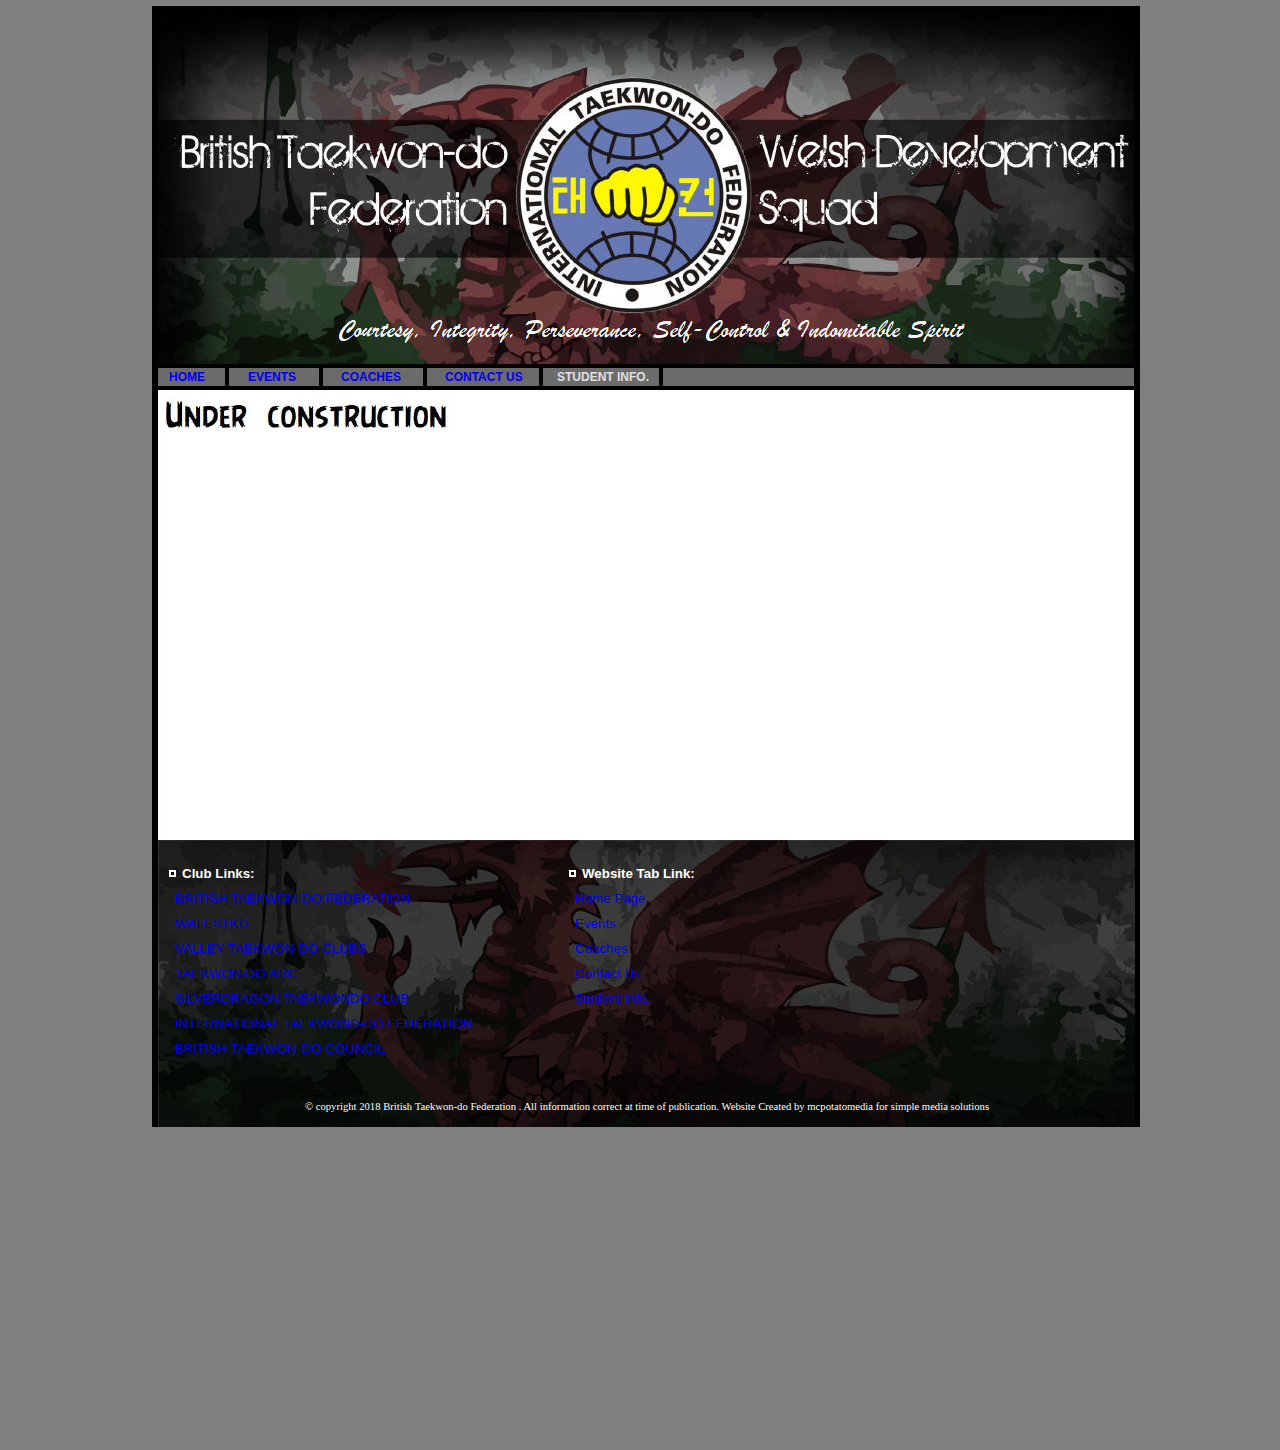
==== commit 73394975: "update" ====
--- a/additionsl_btf_wales_team_002.htm
+++ b/additionsl_btf_wales_team_002.htm
@@ -1,198 +1,97 @@
-<!DOCTYPE html PUBLIC "-//W3C//DTD XHTML 1.0 Transitional//EN" "http://www.w3.org/TR/xhtml1/DTD/xhtml1-transitional.dtd">
+<!DOCTYPE HTML PUBLIC "-//W3C//DTD HTML 4.01 Transitional//EN" "http://www.w3.org/TR/html4/loose.dtd">
 <!-G�n�r�Epar Avanquest Technology v:8.0. Pour plus d�information, visitez : http://www.avanquest.com -->
-<html xmlns="http://www.w3.org/1999/xhtml" xml:lang="fr" lang="fr">
+<html lang="fr">
 <head>
 	<title> Coaches </title>
-	<meta http-equiv="Content-Type" content="text/html; charset=iso-8859-1" />
-	<meta http-equiv="Content-Style-Type" content="text/css;" />
-	<link rel="stylesheet" href="additionsl_btf_wales_team_g.css" type="text/css" media="screen,projection,print" />	<!--// Document Style //-->
-	<link rel="stylesheet" href="additionsl_btf_wales_team_002_p.css" type="text/css" media="screen,projection,print" />	<!--// Page Style //-->
+	<meta http-equiv="Content-Type" content="text/html; charset=iso-8859-1">
+	<meta http-equiv="Content-Style-Type" content="text/css;">
+	<link rel="stylesheet" href="additionsl_btf_wales_team_g.css" type="text/css" media="screen,projection,print">	<!--// Document Style //-->
+	<link rel="stylesheet" href="additionsl_btf_wales_team_002_p.css" type="text/css" media="screen,projection,print">	<!--// Page Style //-->
 </head>
 
 
 <body>
 <div id="page">
-	<img id="e72" name="e72" class="cc07" src="additionsl_btf_wales_team002019.jpg" title="Courtesy, Integrity, Perseverance, Self-Control & Indomitable Spirit" alt="additionsl_btf_wales_team002019.jpg" align="right" border="0" />
-	<span id="e71"></span>
-	<div id="e70" class="cc08">
-		Ms. D. Ashford
-	</div>
-	<div id="e69" class="cc09">
-		V Degree ITF Black Belt
-	</div>
-	<div id="e68" class="cc09">
-		Instructor @ WALESTKD
-	</div>
-	<div id="e67" class="cc09">
-		dashford@gmail.com
-	</div>
-	<span id="e66"></span>
-	<div id="e65" class="cc08">
-		Mr. G. Luce
-	</div>
-	<div id="e64" class="cc09">
-		IV Degree ITF Black Belt
-	</div>
-	<div id="e63" class="cc09">
-		Instructor @ WALESTKD
-	</div>
-	<div id="e62" class="cc09">
-		dashford@gmail.com
-	</div>
-	<span id="e61"></span>
-	<div id="e60" class="cc08">
-		Mr. J. Mannion 
-	</div>
-	<div id="e59" class="cc09">
-		III Degree ITF Black Belt
-	</div>
-	<div id="e58" class="cc09">
-		Assistant Instructor @ WALESTKD
-	</div>
-	<div id="e57" class="cc09">
-		j.mannionfx@gmail.com
-	</div>
-	<span id="e56"></span>
-	<div id="e55" class="cc08">
-		Mr. J. Dupree
-	</div>
-	<div id="e54" class="cc09">
-		III Degree ITF Black Belt
-	</div>
-	<div id="e53" class="cc09">
-		Instructor @ WALESTKD
-	</div>
-	<div id="e52" class="cc09">
-		dashford@gmail.com
-	</div>
-	<span id="e51"></span>
-	<div id="e50" class="cc08">
-		Mr. G. Luce
-	</div>
-	<div id="e49" class="cc09">
-		IV Degree ITF Black Belt
-	</div>
-	<div id="e48" class="cc09">
-		Instructor @ WALESTKD
-	</div>
-	<div id="e47" class="cc09">
-		dashford@gmail.com
-	</div>
-	<span id="e46"></span>
-	<div id="e45" class="cc08">
-		Ms. D. Ashford
-	</div>
-	<div id="e44" class="cc09">
-		V Degree ITF Black Belt
-	</div>
-	<div id="e43" class="cc09">
-		Instructor @ WALESTKD
-	</div>
-	<div id="e42" class="cc09">
-		dashford@gmail.com
-	</div>
-	<span id="e41"></span>
-	<div id="e40" class="cc08">
-		Ms. D. Ashford
-	</div>
-	<div id="e39" class="cc09">
-		V Degree ITF Black Belt
-	</div>
-	<div id="e38" class="cc09">
-		Instructor @ WALESTKD
-	</div>
-	<div id="e37" class="cc09">
-		dashford@gmail.com
-	</div>
-	<span id="e36"></span>
-	<div id="e35" class="cc08">
-		Mr. G. Luce
-	</div>
-	<div id="e34" class="cc09">
-		IV Degree ITF Black Belt
-	</div>
-	<div id="e33" class="cc09">
-		Instructor @ WALESTKD
-	</div>
-	<div id="e32" class="cc09">
-		dashford@gmail.com
-	</div>
-	<span id="e31"></span>
-	<div id="e30" class="cc08">
-		Ms. D. Ashford
-	</div>
-	<div id="e29" class="cc09">
-		V Degree ITF Black Belt
-	</div>
-	<div id="e28" class="cc09">
-		Instructor @ WALESTKD
-	</div>
-	<div id="e27" class="cc09">
-		dashford@gmail.com
-	</div>
-	<span id="e26"></span>
-	<div id="e25" class="cc08">
-		Ms. D. Ashford
-	</div>
-	<div id="e24" class="cc09">
-		V Degree ITF Black Belt
-	</div>
-	<div id="e23" class="cc09">
-		Instructor @ WALESTKD
-	</div>
-	<div id="e22" class="cc09">
-		dashford@gmail.com
-	</div>
-	<span id="e21"></span>
-	<div id="e20" class="cc08">
-		Mr. G. Luce
-	</div>
-	<div id="e19" class="cc09">
-		IV Degree ITF Black Belt
-	</div>
-	<div id="e18" class="cc09">
-		Instructor @ WALESTKD
-	</div>
-	<div id="e17" class="cc09">
-		dashford@gmail.com
-	</div>
-	<span id="e16"></span>
-	<div id="e15" class="cc08">
-		Ms. D. Ashford
-	</div>
-	<div id="e14" class="cc09">
-		V Degree ITF Black Belt
-	</div>
-	<div id="e13" class="cc09">
-		Instructor @ WALESTKD
-	</div>
-	<div id="e12" class="cc09">
-		dashford@gmail.com
-	</div>
-	<span id="e11" class="cc07"></span>
-	<span id="e10" class="cc07"></span>
-	<span id="e9" class="cc07"></span>
-	<span id="e8" class="cc07"></span>
-	<span id="e7" class="cc07"></span>
-	<span id="e6" class="cc07"></span>
-	<div id="e5" class="cc10">
+	<img id="e25" name="e25" class="cc16" src="additionsl_btf_wales_team002005.jpg" title="Courtesy, Integrity, Perseverance, Self-Control & Indomitable Spirit" alt="additionsl_btf_wales_team002005.jpg" align="right" border="0">
+	<div id="e24" class="cc17">
 		<a href="index.html">
 		HOME</a>
 	</div>
-	<div id="e4" class="cc10">
+	<div id="e23" class="cc17">
 		<a href="additionsl_btf_wales_team_003.htm">
 		EVENTS </a>
 	</div>
-	<div id="e3" class="cc10">
+	<div id="e22" class="cc17">
 		<a href="additionsl_btf_wales_team_002.htm">
 		COACHES</a>
 	</div>
-	<div id="e2" class="cc10">
+	<div id="e21" class="cc17">
 		<a href="additionsl_btf_wales_team_004.htm">
 		CONTACT US</a>
 	</div>
-	<div id="e1" class="cc10">
+	<div id="e20" class="cc17">
 		STUDENT INFO.
+	</div>
+	<span id="e19"></span>
+	<span id="e18"></span>
+	<div id="e17" class="cc18">
+		Club Links:
+	</div>
+	<span id="e16" class="cc19"></span>
+	<div id="e15" class="cc20">
+		<a href="http://www.britishtkdfederation.co.uk/" target="_blank">
+		BRITISH TAEKWON-DO FEDERATION</a>
+	</div>
+	<div id="e14" class="cc20">
+		<a href="http://www.walestkd.co.uk/" target="_blank">
+		WALESTKD</a>
+	</div>
+	<div id="e13" class="cc20">
+		<a href="https://www.valleytaekwondoacademy.co.uk/about-us-1" target="_blank">
+		VALLEY TAEKWON-DO CLUBS</a>
+	</div>
+	<div id="e12" class="cc20">
+		<a href="https://taekwondoarcwales.com/" target="_blank">
+		TAEKWON-DO ARC</a>
+	</div>
+	<div id="e11" class="cc20">
+		<a href="https://www.facebook.com/Silverdragontkd-646693035381589/" target="_blank">
+		SILVERDRAGON TAEKWONDO CLUB  </a>
+	</div>
+	<div id="e10" class="cc20">
+		<a href="https://www.itf-tkd.org/" target="_blank">
+		INTERNATIONAL TAEKWOND-DO FEDERATION</a>
+	</div>
+	<div id="e9" class="cc20">
+		<a href="http://www.tkdcouncil.com/" target="_blank">
+		BRITISH TAEKWON-DO COUNCIL</a>
+	</div>
+	<div id="e8" class="cc18">
+		Website Tab Link:
+	</div>
+	<span id="e7" class="cc19"></span>
+	<div id="e6" class="cc20">
+		<a href="index.html">
+		Home Page</a>
+	</div>
+	<div id="e5" class="cc20">
+		<a href="additionsl_btf_wales_team_003.htm">
+		Events</a>
+	</div>
+	<div id="e4" class="cc20">
+		<a href="additionsl_btf_wales_team_002.htm">
+		Coaches</a>
+	</div>
+	<div id="e3" class="cc20">
+		<a href="additionsl_btf_wales_team_004.htm">
+		Contact Us</a>
+	</div>
+	<div id="e2" class="cc20">
+		<a href="https://www.facebook.com/Silverdragontkd-646693035381589/" target="_blank">
+		Student Info. </a>
+	</div>
+	<div id="e1" class="cc21">
+		� copyright 2018 British Taekwon-do Federation . All information correct at time of publication. Website Created by mcpotatomedia for simple media solutions
 	</div>
 </div>
 </body>
--- a/additionsl_btf_wales_team_g.css
+++ b/additionsl_btf_wales_team_g.css
@@ -12,11 +12,11 @@
 	text-decoration :none;
 	}
 a:hover             { /* Document Style */
-	color           : #ffffff;
+	color           : #ff9900;
 	text-decoration :underline;
 	}
 a:active            { /* Active Links */
-	color           : #ffffff;
+	color           : #ff9900;
 	}
 ol,ul               { /* All Lists */
 	margin          : 1em;
--- a/additionsl_btf_wales_team_002_p.css
+++ b/additionsl_btf_wales_team_002_p.css
@@ -1,548 +1,214 @@
 /*--- Avanquest WebEasy Page Style ---*/
 
 
-.cc07               { /* Common */
+.cc16               { /* Common */
 	border          :   0.00pt none #000000;
 	}
-.cc08               { /* Common */
-	font            : bold 12pt 'Arial', Helvetica, sans-serif;
-	color           : #000000;
-	}
-.cc09               { /* Common */
-	font            : 12pt 'Arial', Helvetica, sans-serif;
-	color           : #000000;
-	}
-.cc10               { /* Common */
+.cc17               { /* Common */
 	font            : bold 9pt 'Arial', Helvetica, sans-serif;
 	color           : #e0e0e0;
 	}
-img#e72             { /* additionsl_btf_wales_tea... */
+.cc18               { /* Common */
+	font            : bold 10pt 'Arial', Helvetica, sans-serif;
+	color           : #ffffff;
+	}
+.cc19               { /* Common */
+	border          :   0.00pt none #ffffff;
+	clip            : rect(0.00pt,6.00pt,6.00pt,0.00pt);
+	}
+.cc20               { /* Common */
+	font            : 10pt 'Arial', Helvetica, sans-serif;
+	color           : #ffffff;
+	}
+.cc21               { /* Common */
+	font            : 8pt 'Calibri';
+	color           : #ffffff;
+	text-align      : center;
+	}
+img#e25             { /* additionsl_btf_wales_tea... */
 	position        : absolute;
 	left            :  81.75pt;
 	top             :   2.25pt;
 	width           : 744.75pt;
-	height          :1368.75pt;
-	}
-span#e71            { /* additionsl_btf_wales_tea... */
-	background      : transparent url(additionsl_btf_wales_team002007.jpg) no-repeat top left;
-	position        : absolute;
-	left            : 140.25pt;
-	top             : 313.50pt;
-	width           : 143.25pt;
-	height          : 143.25pt;
-	}
-div#e70             { /* Ms. D. Ashford */
-	position        : absolute;
-	left            : 153.75pt;
-	top             : 463.50pt;
-	width           : 137.25pt;
-	height          :  17.25pt;
-	}
-div#e69             { /* V Degree ITF Black Belt */
-	position        : absolute;
-	left            : 153.75pt;
-	top             : 480.00pt;
-	width           : 133.50pt;
-	height          :  19.50pt;
-	}
-div#e68             { /* Instructor @ WALESTKD */
-	position        : absolute;
-	left            : 153.00pt;
-	top             : 497.25pt;
-	width           : 133.50pt;
-	height          :  18.75pt;
-	}
-div#e67             { /* dashford@gmail.com */
-	position        : absolute;
-	left            : 153.75pt;
-	top             : 516.00pt;
-	width           : 133.50pt;
-	height          :  18.75pt;
-	}
-span#e66            { /* additionsl_btf_wales_tea... */
-	background      : transparent url(additionsl_btf_wales_team002007.jpg) no-repeat top left;
-	position        : absolute;
-	left            : 393.75pt;
-	top             : 314.25pt;
-	width           : 143.25pt;
-	height          : 143.25pt;
-	}
-div#e65             { /* Mr. G. Luce */
-	position        : absolute;
-	left            : 407.25pt;
-	top             : 464.25pt;
-	width           : 137.25pt;
-	height          :  17.25pt;
-	}
-div#e64             { /* IV Degree ITF Black Belt */
-	position        : absolute;
-	left            : 407.25pt;
-	top             : 480.75pt;
-	width           : 133.50pt;
-	height          :  18.75pt;
-	}
-div#e63             { /* Instructor @ WALESTKD */
-	position        : absolute;
-	left            : 406.50pt;
-	top             : 498.00pt;
-	width           : 133.50pt;
-	height          :  18.75pt;
-	}
-div#e62             { /* dashford@gmail.com */
-	position        : absolute;
-	left            : 407.25pt;
-	top             : 516.75pt;
-	width           : 133.50pt;
-	height          :  18.75pt;
-	}
-span#e61            { /* additionsl_btf_wales_tea... */
-	background      : transparent url(additionsl_btf_wales_team002007.jpg) no-repeat top left;
-	position        : absolute;
-	left            : 625.50pt;
-	top             : 313.50pt;
-	width           : 143.25pt;
-	height          : 143.25pt;
-	}
-div#e60             { /* Mr. J. Mannion  */
-	position        : absolute;
-	left            : 639.00pt;
-	top             : 463.50pt;
-	width           : 137.25pt;
-	height          :  17.25pt;
-	}
-div#e59             { /* III Degree ITF Black Bel... */
-	position        : absolute;
-	left            : 639.00pt;
-	top             : 480.00pt;
-	width           : 133.50pt;
-	height          :  18.75pt;
-	}
-div#e58             { /* Assistant Instructor @ W... */
-	position        : absolute;
-	left            : 639.75pt;
-	top             : 497.25pt;
-	width           : 133.50pt;
-	height          :  33.75pt;
-	}
-div#e57             { /* j.mannionfx@gmail.com */
-	position        : absolute;
-	left            : 639.00pt;
-	top             : 526.50pt;
-	width           : 133.50pt;
-	height          :  18.75pt;
-	}
-span#e56            { /* additionsl_btf_wales_tea... */
-	background      : transparent url(additionsl_btf_wales_team002007.jpg) no-repeat top left;
-	position        : absolute;
-	left            : 140.25pt;
-	top             : 580.50pt;
-	width           : 143.25pt;
-	height          : 143.25pt;
-	}
-div#e55             { /* Mr. J. Dupree */
-	position        : absolute;
-	left            : 153.75pt;
-	top             : 730.50pt;
-	width           : 137.25pt;
-	height          :  17.25pt;
-	}
-div#e54             { /* III Degree ITF Black Bel... */
-	position        : absolute;
-	left            : 153.75pt;
-	top             : 747.00pt;
-	width           : 133.50pt;
-	height          :  18.75pt;
-	}
-div#e53             { /* Instructor @ WALESTKD */
-	position        : absolute;
-	left            : 153.00pt;
-	top             : 764.25pt;
-	width           : 133.50pt;
-	height          :  18.75pt;
-	}
-div#e52             { /* dashford@gmail.com */
-	position        : absolute;
-	left            : 153.75pt;
-	top             : 783.00pt;
-	width           : 133.50pt;
-	height          :  18.75pt;
-	}
-span#e51            { /* additionsl_btf_wales_tea... */
-	background      : transparent url(additionsl_btf_wales_team002007.jpg) no-repeat top left;
-	position        : absolute;
-	left            : 393.75pt;
-	top             : 581.25pt;
-	width           : 143.25pt;
-	height          : 143.25pt;
-	}
-div#e50             { /* Mr. G. Luce */
-	position        : absolute;
-	left            : 407.25pt;
-	top             : 731.25pt;
-	width           : 137.25pt;
-	height          :  17.25pt;
-	}
-div#e49             { /* IV Degree ITF Black Belt */
-	position        : absolute;
-	left            : 407.25pt;
-	top             : 747.75pt;
-	width           : 133.50pt;
-	height          :  18.75pt;
-	}
-div#e48             { /* Instructor @ WALESTKD */
-	position        : absolute;
-	left            : 406.50pt;
-	top             : 765.00pt;
-	width           : 133.50pt;
-	height          :  18.75pt;
-	}
-div#e47             { /* dashford@gmail.com */
-	position        : absolute;
-	left            : 407.25pt;
-	top             : 783.75pt;
-	width           : 133.50pt;
-	height          :  18.75pt;
-	}
-span#e46            { /* additionsl_btf_wales_tea... */
-	background      : transparent url(additionsl_btf_wales_team002007.jpg) no-repeat top left;
-	position        : absolute;
-	left            : 625.50pt;
-	top             : 580.50pt;
-	width           : 143.25pt;
-	height          : 143.25pt;
-	}
-div#e45             { /* Ms. D. Ashford */
-	position        : absolute;
-	left            : 639.00pt;
-	top             : 730.50pt;
-	width           : 137.25pt;
-	height          :  17.25pt;
-	}
-div#e44             { /* V Degree ITF Black Belt */
-	position        : absolute;
-	left            : 639.00pt;
-	top             : 747.00pt;
-	width           : 133.50pt;
-	height          :  19.50pt;
-	}
-div#e43             { /* Instructor @ WALESTKD */
-	position        : absolute;
-	left            : 638.25pt;
-	top             : 764.25pt;
-	width           : 133.50pt;
-	height          :  18.75pt;
-	}
-div#e42             { /* dashford@gmail.com */
-	position        : absolute;
-	left            : 639.00pt;
-	top             : 783.00pt;
-	width           : 133.50pt;
-	height          :  18.75pt;
-	}
-span#e41            { /* additionsl_btf_wales_tea... */
-	background      : transparent url(additionsl_btf_wales_team002007.jpg) no-repeat top left;
-	position        : absolute;
-	left            : 140.25pt;
-	top             : 842.25pt;
-	width           : 143.25pt;
-	height          : 143.25pt;
-	}
-div#e40             { /* Ms. D. Ashford */
-	position        : absolute;
-	left            : 153.75pt;
-	top             : 992.25pt;
-	width           : 137.25pt;
-	height          :  17.25pt;
-	}
-div#e39             { /* V Degree ITF Black Belt */
-	position        : absolute;
-	left            : 153.75pt;
-	top             :1008.75pt;
-	width           : 133.50pt;
-	height          :  19.50pt;
-	}
-div#e38             { /* Instructor @ WALESTKD */
-	position        : absolute;
-	left            : 153.00pt;
-	top             :1026.00pt;
-	width           : 133.50pt;
-	height          :  18.75pt;
-	}
-div#e37             { /* dashford@gmail.com */
-	position        : absolute;
-	left            : 153.75pt;
-	top             :1044.75pt;
-	width           : 133.50pt;
-	height          :  18.75pt;
-	}
-span#e36            { /* additionsl_btf_wales_tea... */
-	background      : transparent url(additionsl_btf_wales_team002007.jpg) no-repeat top left;
-	position        : absolute;
-	left            : 393.75pt;
-	top             : 843.00pt;
-	width           : 143.25pt;
-	height          : 143.25pt;
-	}
-div#e35             { /* Mr. G. Luce */
-	position        : absolute;
-	left            : 407.25pt;
-	top             : 993.00pt;
-	width           : 137.25pt;
-	height          :  17.25pt;
-	}
-div#e34             { /* IV Degree ITF Black Belt */
-	position        : absolute;
-	left            : 407.25pt;
-	top             :1009.50pt;
-	width           : 133.50pt;
-	height          :  18.75pt;
-	}
-div#e33             { /* Instructor @ WALESTKD */
-	position        : absolute;
-	left            : 406.50pt;
-	top             :1026.75pt;
-	width           : 133.50pt;
-	height          :  18.75pt;
-	}
-div#e32             { /* dashford@gmail.com */
-	position        : absolute;
-	left            : 407.25pt;
-	top             :1045.50pt;
-	width           : 133.50pt;
-	height          :  18.75pt;
-	}
-span#e31            { /* additionsl_btf_wales_tea... */
-	background      : transparent url(additionsl_btf_wales_team002007.jpg) no-repeat top left;
-	position        : absolute;
-	left            : 625.50pt;
-	top             : 842.25pt;
-	width           : 143.25pt;
-	height          : 143.25pt;
-	}
-div#e30             { /* Ms. D. Ashford */
-	position        : absolute;
-	left            : 639.00pt;
-	top             : 992.25pt;
-	width           : 137.25pt;
-	height          :  17.25pt;
-	}
-div#e29             { /* V Degree ITF Black Belt */
-	position        : absolute;
-	left            : 639.00pt;
-	top             :1008.75pt;
-	width           : 133.50pt;
-	height          :  19.50pt;
-	}
-div#e28             { /* Instructor @ WALESTKD */
-	position        : absolute;
-	left            : 638.25pt;
-	top             :1026.00pt;
-	width           : 133.50pt;
-	height          :  18.75pt;
-	}
-div#e27             { /* dashford@gmail.com */
-	position        : absolute;
-	left            : 639.00pt;
-	top             :1044.75pt;
-	width           : 133.50pt;
-	height          :  18.75pt;
-	}
-span#e26            { /* additionsl_btf_wales_tea... */
-	background      : transparent url(additionsl_btf_wales_team002007.jpg) no-repeat top left;
-	position        : absolute;
-	left            : 140.25pt;
-	top             :1109.25pt;
-	width           : 143.25pt;
-	height          : 143.25pt;
-	}
-div#e25             { /* Ms. D. Ashford */
-	position        : absolute;
-	left            : 153.75pt;
-	top             :1259.25pt;
-	width           : 137.25pt;
-	height          :  17.25pt;
-	}
-div#e24             { /* V Degree ITF Black Belt */
-	position        : absolute;
-	left            : 153.75pt;
-	top             :1275.75pt;
-	width           : 133.50pt;
-	height          :  19.50pt;
-	}
-div#e23             { /* Instructor @ WALESTKD */
-	position        : absolute;
-	left            : 153.00pt;
-	top             :1293.00pt;
-	width           : 133.50pt;
-	height          :  18.75pt;
-	}
-div#e22             { /* dashford@gmail.com */
-	position        : absolute;
-	left            : 153.75pt;
-	top             :1311.75pt;
-	width           : 133.50pt;
-	height          :  18.75pt;
-	}
-span#e21            { /* additionsl_btf_wales_tea... */
-	background      : transparent url(additionsl_btf_wales_team002007.jpg) no-repeat top left;
-	position        : absolute;
-	left            : 393.75pt;
-	top             :1110.00pt;
-	width           : 143.25pt;
-	height          : 143.25pt;
-	}
-div#e20             { /* Mr. G. Luce */
-	position        : absolute;
-	left            : 407.25pt;
-	top             :1260.00pt;
-	width           : 137.25pt;
-	height          :  17.25pt;
-	}
-div#e19             { /* IV Degree ITF Black Belt */
-	position        : absolute;
-	left            : 407.25pt;
-	top             :1276.50pt;
-	width           : 133.50pt;
-	height          :  18.75pt;
-	}
-div#e18             { /* Instructor @ WALESTKD */
-	position        : absolute;
-	left            : 406.50pt;
-	top             :1293.75pt;
-	width           : 133.50pt;
-	height          :  18.75pt;
-	}
-div#e17             { /* dashford@gmail.com */
-	position        : absolute;
-	left            : 407.25pt;
-	top             :1312.50pt;
-	width           : 133.50pt;
-	height          :  18.75pt;
-	}
-span#e16            { /* additionsl_btf_wales_tea... */
-	background      : transparent url(additionsl_btf_wales_team002007.jpg) no-repeat top left;
-	position        : absolute;
-	left            : 625.50pt;
-	top             :1109.25pt;
-	width           : 143.25pt;
-	height          : 143.25pt;
-	}
-div#e15             { /* Ms. D. Ashford */
-	position        : absolute;
-	left            : 639.00pt;
-	top             :1259.25pt;
-	width           : 137.25pt;
-	height          :  17.25pt;
-	}
-div#e14             { /* V Degree ITF Black Belt */
-	position        : absolute;
-	left            : 639.00pt;
-	top             :1275.75pt;
-	width           : 133.50pt;
-	height          :  19.50pt;
-	}
-div#e13             { /* Instructor @ WALESTKD */
-	position        : absolute;
-	left            : 638.25pt;
-	top             :1293.00pt;
-	width           : 133.50pt;
-	height          :  18.75pt;
-	}
-div#e12             { /* dashford@gmail.com */
-	position        : absolute;
-	left            : 639.00pt;
-	top             :1311.75pt;
-	width           : 133.50pt;
-	height          :  18.75pt;
-	}
-span#e11            { /* additionsl_btf_wales_tea... */
-	background      : transparent url(additionsl_btf_wales_team002006.jpg) no-repeat top left;
-	position        : absolute;
-	left            :  82.50pt;
-	top             : 271.50pt;
-	width           : 743.25pt;
-	height          :  21.75pt;
-	}
-span#e10            { /* additionsl_btf_wales_tea... */
-	background      : transparent url(additionsl_btf_wales_team002005.gif) no-repeat top left;
-	position        : absolute;
-	left            : 138.75pt;
-	top             : 273.75pt;
-	width           :   3.00pt;
-	height          :  18.75pt;
-	}
-span#e9             { /* additionsl_btf_wales_tea... */
-	background      : transparent url(additionsl_btf_wales_team002004.gif) no-repeat top left;
-	position        : absolute;
-	left            : 209.25pt;
-	top             : 273.75pt;
-	width           :   3.00pt;
-	height          :  18.75pt;
-	}
-span#e8             { /* additionsl_btf_wales_tea... */
-	background      : transparent url(additionsl_btf_wales_team001009.jpg) no-repeat top left;
-	position        : absolute;
-	left            : 287.25pt;
-	top             : 273.00pt;
-	width           :   3.00pt;
-	height          :  18.75pt;
-	}
-span#e7             { /* additionsl_btf_wales_tea... */
-	background      : transparent url(additionsl_btf_wales_team001009.jpg) no-repeat top left;
-	position        : absolute;
-	left            : 374.25pt;
-	top             : 273.00pt;
-	width           :   3.00pt;
-	height          :  18.75pt;
-	}
-span#e6             { /* additionsl_btf_wales_tea... */
-	background      : transparent url(additionsl_btf_wales_team001009.jpg) no-repeat top left;
-	position        : absolute;
-	left            : 464.25pt;
-	top             : 273.00pt;
-	width           :   3.00pt;
-	height          :  18.75pt;
-	}
-div#e5              { /* HOME */
+	height          : 844.50pt;
+	}
+div#e24             { /* HOME */
 	position        : absolute;
 	left            :  96.75pt;
 	top             : 277.50pt;
 	width           :  44.25pt;
 	height          :  14.25pt;
 	}
-div#e4              { /* EVENTS  */
+div#e23             { /* EVENTS  */
 	position        : absolute;
 	left            : 156.00pt;
 	top             : 277.50pt;
 	width           :  44.25pt;
 	height          :  14.25pt;
 	}
-div#e3              { /* COACHES */
+div#e22             { /* COACHES */
 	position        : absolute;
 	left            : 225.75pt;
 	top             : 277.50pt;
 	width           :  57.75pt;
 	height          :  12.75pt;
 	}
-div#e2              { /* CONTACT US */
+div#e21             { /* CONTACT US */
 	position        : absolute;
 	left            : 303.75pt;
 	top             : 277.50pt;
 	width           :  78.00pt;
 	height          :  14.25pt;
 	}
-div#e1              { /* STUDENT INFO. */
+div#e20             { /* STUDENT INFO. */
 	position        : absolute;
 	left            : 387.75pt;
 	top             : 277.50pt;
 	width           :  78.00pt;
 	height          :  14.25pt;
+	}
+span#e19            { /* additionsl_btf_wales_tea... */
+	background      : transparent url(additionsl_btf_wales_team002004.jpg) no-repeat top left;
+	position        : absolute;
+	left            :  93.75pt;
+	top             : 297.00pt;
+	width           : 214.50pt;
+	height          :  30.00pt;
+	}
+span#e18            { /* additionsl_btf_wales_tea... */
+	background      : transparent url(additionsl_btf_wales_team002003.jpg) no-repeat top left;
+	position        : absolute;
+	left            :  88.50pt;
+	top             : 630.00pt;
+	width           : 732.75pt;
+	height          : 215.25pt;
+	}
+div#e17             { /* Club Links: */
+	position        : absolute;
+	left            : 106.50pt;
+	top             : 649.50pt;
+	width           : 231.00pt;
+	height          :  13.50pt;
+	}
+span#e16            { /* additionsl_btf_wales_tea... */
+	background      : transparent url(additionsl_btf_wales_team001017.jpg) no-repeat top left;
+	position        : absolute;
+	left            :  96.00pt;
+	top             : 651.75pt;
+	width           :   6.00pt;
+	height          :   6.00pt;
+	}
+div#e15             { /* BRITISH TAEKWON-DO FEDER... */
+	position        : absolute;
+	left            : 101.25pt;
+	top             : 668.25pt;
+	width           : 191.25pt;
+	height          :  15.75pt;
+	}
+div#e14             { /* WALESTKD */
+	position        : absolute;
+	left            : 101.25pt;
+	top             : 687.00pt;
+	width           : 191.25pt;
+	height          :  15.75pt;
+	}
+div#e13             { /* VALLEY TAEKWON-DO CLUBS */
+	position        : absolute;
+	left            : 101.25pt;
+	top             : 705.75pt;
+	width           : 191.25pt;
+	height          :  15.75pt;
+	}
+div#e12             { /* TAEKWON-DO ARC */
+	position        : absolute;
+	left            : 101.25pt;
+	top             : 724.50pt;
+	width           : 191.25pt;
+	height          :  15.75pt;
+	}
+div#e11             { /* SILVERDRAGON TAEKWONDO C... */
+	position        : absolute;
+	left            : 101.25pt;
+	top             : 743.25pt;
+	width           : 191.25pt;
+	height          :  15.75pt;
+	}
+div#e10             { /* INTERNATIONAL TAEKWOND-D... */
+	position        : absolute;
+	left            : 101.25pt;
+	top             : 762.00pt;
+	width           : 279.00pt;
+	height          :  15.75pt;
+	}
+div#e9              { /* BRITISH TAEKWON-DO COUNC... */
+	position        : absolute;
+	left            : 101.25pt;
+	top             : 780.75pt;
+	width           : 191.25pt;
+	height          :  15.75pt;
+	}
+div#e8              { /* Website Tab Link: */
+	position        : absolute;
+	left            : 406.50pt;
+	top             : 649.50pt;
+	width           : 231.00pt;
+	height          :  13.50pt;
+	}
+span#e7             { /* additionsl_btf_wales_tea... */
+	background      : transparent url(additionsl_btf_wales_team001016.jpg) no-repeat top left;
+	position        : absolute;
+	left            : 396.00pt;
+	top             : 651.75pt;
+	width           :   6.00pt;
+	height          :   6.00pt;
+	}
+div#e6              { /* Home Page */
+	position        : absolute;
+	left            : 401.25pt;
+	top             : 668.25pt;
+	width           : 191.25pt;
+	height          :  16.50pt;
+	}
+div#e5              { /* Events */
+	position        : absolute;
+	left            : 401.25pt;
+	top             : 687.00pt;
+	width           : 191.25pt;
+	height          :  16.50pt;
+	}
+div#e4              { /* Coaches */
+	position        : absolute;
+	left            : 401.25pt;
+	top             : 705.75pt;
+	width           : 191.25pt;
+	height          :  16.50pt;
+	}
+div#e3              { /* Contact Us */
+	position        : absolute;
+	left            : 401.25pt;
+	top             : 724.50pt;
+	width           : 191.25pt;
+	height          :  16.50pt;
+	}
+div#e2              { /* Student Info.  */
+	position        : absolute;
+	left            : 401.25pt;
+	top             : 743.25pt;
+	width           : 191.25pt;
+	height          :  16.50pt;
+	}
+div#e1              { /* � copyright 2018 British... */
+	position        : absolute;
+	left            :  94.50pt;
+	top             : 825.75pt;
+	width           : 721.50pt;
+	height          :  12.00pt;
 	}
 div#page            { /* Page Holder */
 	background-color: #808080;
 	position        : relative;
 	width           : 900.00pt;
-	height          :3750.00pt;
+	height          :1087.50pt;
 	text-align      : left;
 	margin-left     : auto;
 	margin-right    : auto;
